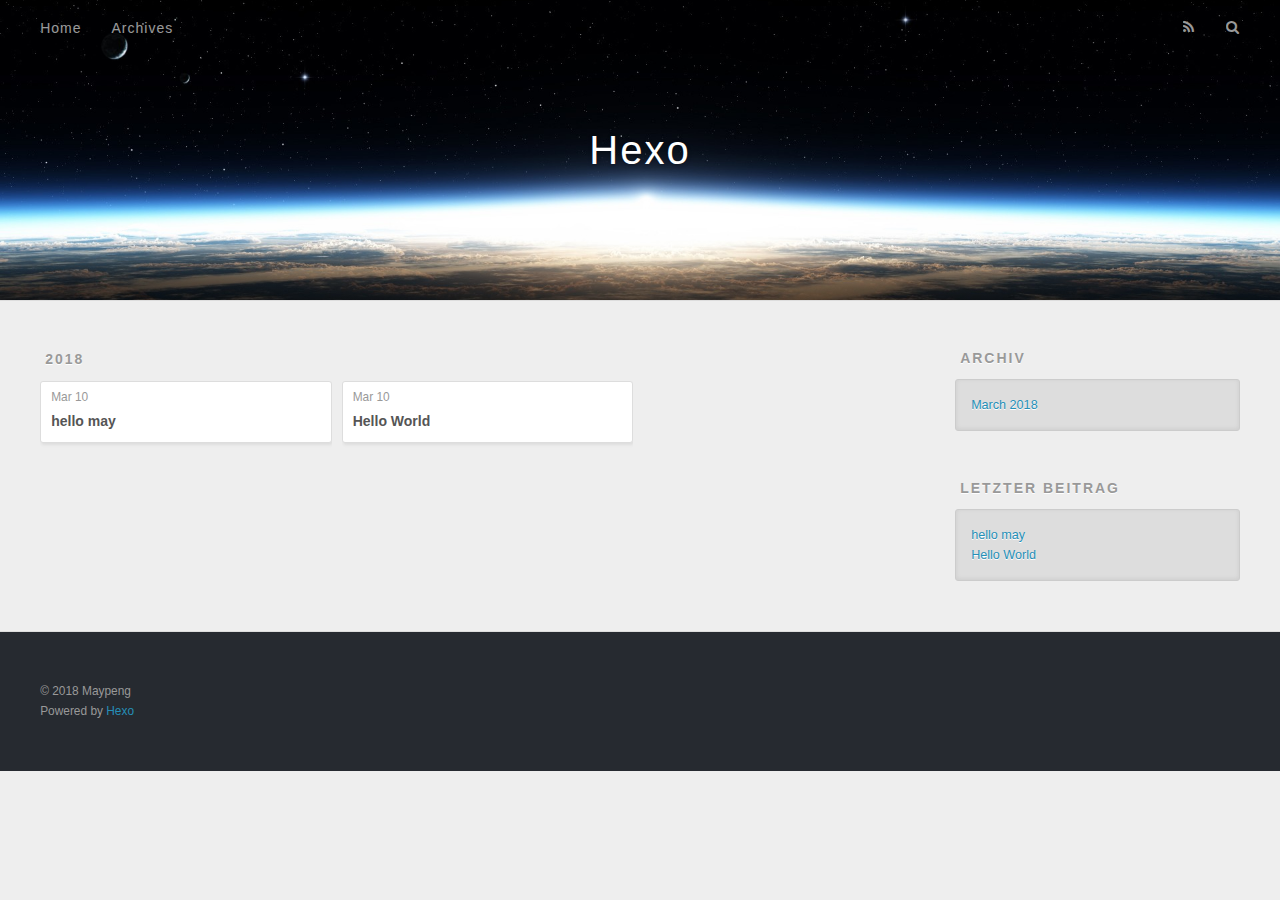
==== archives/index.html @ 852294f4 "Site updated: 2018-03-10 16:11:54" ====
<!DOCTYPE html>
<html>
<head>
  <meta charset="utf-8">
  

  
  <title>Archiv | Hexo</title>
  <meta name="viewport" content="width=device-width, initial-scale=1, maximum-scale=1">
  <meta property="og:type" content="website">
<meta property="og:title" content="Hexo">
<meta property="og:url" content="http://yoursite.com/archives/index.html">
<meta property="og:site_name" content="Hexo">
<meta name="twitter:card" content="summary">
<meta name="twitter:title" content="Hexo">
  
    <link rel="alternate" href="/atom.xml" title="Hexo" type="application/atom+xml">
  
  
    <link rel="icon" href="/favicon.png">
  
  
    <link href="//fonts.googleapis.com/css?family=Source+Code+Pro" rel="stylesheet" type="text/css">
  
  <link rel="stylesheet" href="/css/style.css">
</head>

<body>
  <div id="container">
    <div id="wrap">
      <header id="header">
  <div id="banner"></div>
  <div id="header-outer" class="outer">
    <div id="header-title" class="inner">
      <h1 id="logo-wrap">
        <a href="/" id="logo">Hexo</a>
      </h1>
      
    </div>
    <div id="header-inner" class="inner">
      <nav id="main-nav">
        <a id="main-nav-toggle" class="nav-icon"></a>
        
          <a class="main-nav-link" href="/">Home</a>
        
          <a class="main-nav-link" href="/archives">Archives</a>
        
      </nav>
      <nav id="sub-nav">
        
          <a id="nav-rss-link" class="nav-icon" href="/atom.xml" title="RSS Feed"></a>
        
        <a id="nav-search-btn" class="nav-icon" title="Suche"></a>
      </nav>
      <div id="search-form-wrap">
        <form action="//google.com/search" method="get" accept-charset="UTF-8" class="search-form"><input type="search" name="q" class="search-form-input" placeholder="Search"><button type="submit" class="search-form-submit">&#xF002;</button><input type="hidden" name="sitesearch" value="http://yoursite.com"></form>
      </div>
    </div>
  </div>
</header>
      <div class="outer">
        <section id="main">
  
  
    
    
      
      
      <section class="archives-wrap">
        <div class="archive-year-wrap">
          <a href="/archives/2018" class="archive-year">2018</a>
        </div>
        <div class="archives">
    
    <article class="archive-article archive-type-post">
  <div class="archive-article-inner">
    <header class="archive-article-header">
      <a href="/2018/03/10/hello-may/" class="archive-article-date">
  <time datetime="2018-03-10T08:10:50.000Z" itemprop="datePublished">Mar 10</time>
</a>
      
  
    <h1 itemprop="name">
      <a class="archive-article-title" href="/2018/03/10/hello-may/">hello may</a>
    </h1>
  

    </header>
  </div>
</article>
  
    
    
    <article class="archive-article archive-type-post">
  <div class="archive-article-inner">
    <header class="archive-article-header">
      <a href="/2018/03/10/hello-world/" class="archive-article-date">
  <time datetime="2018-03-10T08:01:34.342Z" itemprop="datePublished">Mar 10</time>
</a>
      
  
    <h1 itemprop="name">
      <a class="archive-article-title" href="/2018/03/10/hello-world/">Hello World</a>
    </h1>
  

    </header>
  </div>
</article>
  
  
    </div></section>
  


</section>
        
          <aside id="sidebar">
  
    

  
    

  
    
  
    
  <div class="widget-wrap">
    <h3 class="widget-title">Archiv</h3>
    <div class="widget">
      <ul class="archive-list"><li class="archive-list-item"><a class="archive-list-link" href="/archives/2018/03/">March 2018</a></li></ul>
    </div>
  </div>


  
    
  <div class="widget-wrap">
    <h3 class="widget-title">letzter Beitrag</h3>
    <div class="widget">
      <ul>
        
          <li>
            <a href="/2018/03/10/hello-may/">hello may</a>
          </li>
        
          <li>
            <a href="/2018/03/10/hello-world/">Hello World</a>
          </li>
        
      </ul>
    </div>
  </div>

  
</aside>
        
      </div>
      <footer id="footer">
  
  <div class="outer">
    <div id="footer-info" class="inner">
      &copy; 2018 Maypeng<br>
      Powered by <a href="http://hexo.io/" target="_blank">Hexo</a>
    </div>
  </div>
</footer>
    </div>
    <nav id="mobile-nav">
  
    <a href="/" class="mobile-nav-link">Home</a>
  
    <a href="/archives" class="mobile-nav-link">Archives</a>
  
</nav>
    

<script src="//ajax.googleapis.com/ajax/libs/jquery/2.0.3/jquery.min.js"></script>


  <link rel="stylesheet" href="/fancybox/jquery.fancybox.css">
  <script src="/fancybox/jquery.fancybox.pack.js"></script>


<script src="/js/script.js"></script>



  </div>
</body>
</html>
---- css/style.css ----
body {
  width: 100%;
}
body:before,
body:after {
  content: "";
  display: table;
}
body:after {
  clear: both;
}
html,
body,
div,
span,
applet,
object,
iframe,
h1,
h2,
h3,
h4,
h5,
h6,
p,
blockquote,
pre,
a,
abbr,
acronym,
address,
big,
cite,
code,
del,
dfn,
em,
img,
ins,
kbd,
q,
s,
samp,
small,
strike,
strong,
sub,
sup,
tt,
var,
dl,
dt,
dd,
ol,
ul,
li,
fieldset,
form,
label,
legend,
table,
caption,
tbody,
tfoot,
thead,
tr,
th,
td {
  margin: 0;
  padding: 0;
  border: 0;
  outline: 0;
  font-weight: inherit;
  font-style: inherit;
  font-family: inherit;
  font-size: 100%;
  vertical-align: baseline;
}
body {
  line-height: 1;
  color: #000;
  background: #fff;
}
ol,
ul {
  list-style: none;
}
table {
  border-collapse: separate;
  border-spacing: 0;
  vertical-align: middle;
}
caption,
th,
td {
  text-align: left;
  font-weight: normal;
  vertical-align: middle;
}
a img {
  border: none;
}
input,
button {
  margin: 0;
  padding: 0;
}
input::-moz-focus-inner,
button::-moz-focus-inner {
  border: 0;
  padding: 0;
}
@font-face {
  font-family: FontAwesome;
  font-style: normal;
  font-weight: normal;
  src: url("fonts/fontawesome-webfont.eot?v=#4.0.3");
  src: url("fonts/fontawesome-webfont.eot?#iefix&v=#4.0.3") format("embedded-opentype"), url("fonts/fontawesome-webfont.woff?v=#4.0.3") format("woff"), url("fonts/fontawesome-webfont.ttf?v=#4.0.3") format("truetype"), url("fonts/fontawesome-webfont.svg#fontawesomeregular?v=#4.0.3") format("svg");
}
html,
body,
#container {
  height: 100%;
}
body {
  background: #eee;
  font: 14px -apple-system, BlinkMacSystemFont, "Segoe UI", "Roboto", "Oxygen", "Ubuntu", "Cantarell", "Fira Sans", "Droid Sans", "Helvetica Neue", sans-serif;
  -webkit-text-size-adjust: 100%;
}
.outer {
  max-width: 1220px;
  margin: 0 auto;
  padding: 0 20px;
}
.outer:before,
.outer:after {
  content: "";
  display: table;
}
.outer:after {
  clear: both;
}
.inner {
  display: inline;
  float: left;
  width: 98.33333333333333%;
  margin: 0 0.833333333333333%;
}
.left,
.alignleft {
  float: left;
}
.right,
.alignright {
  float: right;
}
.clear {
  clear: both;
}
#container {
  position: relative;
}
.mobile-nav-on {
  overflow: hidden;
}
#wrap {
  height: 100%;
  width: 100%;
  position: absolute;
  top: 0;
  left: 0;
  -webkit-transition: 0.2s ease-out;
  -moz-transition: 0.2s ease-out;
  -ms-transition: 0.2s ease-out;
  transition: 0.2s ease-out;
  z-index: 1;
  background: #eee;
}
.mobile-nav-on #wrap {
  left: 280px;
}
@media screen and (min-width: 768px) {
  #main {
    display: inline;
    float: left;
    width: 73.33333333333333%;
    margin: 0 0.833333333333333%;
  }
}
.article-date,
.article-category-link,
.archive-year,
.widget-title {
  text-decoration: none;
  text-transform: uppercase;
  letter-spacing: 2px;
  color: #999;
  margin-bottom: 1em;
  margin-left: 5px;
  line-height: 1em;
  text-shadow: 0 1px #fff;
  font-weight: bold;
}
.article-inner,
.archive-article-inner {
  background: #fff;
  -webkit-box-shadow: 1px 2px 3px #ddd;
  box-shadow: 1px 2px 3px #ddd;
  border: 1px solid #ddd;
  border-radius: 3px;
}
.article-entry h1,
.widget h1 {
  font-size: 2em;
}
.article-entry h2,
.widget h2 {
  font-size: 1.5em;
}
.article-entry h3,
.widget h3 {
  font-size: 1.3em;
}
.article-entry h4,
.widget h4 {
  font-size: 1.2em;
}
.article-entry h5,
.widget h5 {
  font-size: 1em;
}
.article-entry h6,
.widget h6 {
  font-size: 1em;
  color: #999;
}
.article-entry hr,
.widget hr {
  border: 1px dashed #ddd;
}
.article-entry strong,
.widget strong {
  font-weight: bold;
}
.article-entry em,
.widget em,
.article-entry cite,
.widget cite {
  font-style: italic;
}
.article-entry sup,
.widget sup,
.article-entry sub,
.widget sub {
  font-size: 0.75em;
  line-height: 0;
  position: relative;
  vertical-align: baseline;
}
.article-entry sup,
.widget sup {
  top: -0.5em;
}
.article-entry sub,
.widget sub {
  bottom: -0.2em;
}
.article-entry small,
.widget small {
  font-size: 0.85em;
}
.article-entry acronym,
.widget acronym,
.article-entry abbr,
.widget abbr {
  border-bottom: 1px dotted;
}
.article-entry ul,
.widget ul,
.article-entry ol,
.widget ol,
.article-entry dl,
.widget dl {
  margin: 0 20px;
  line-height: 1.6em;
}
.article-entry ul ul,
.widget ul ul,
.article-entry ol ul,
.widget ol ul,
.article-entry ul ol,
.widget ul ol,
.article-entry ol ol,
.widget ol ol {
  margin-top: 0;
  margin-bottom: 0;
}
.article-entry ul,
.widget ul {
  list-style: disc;
}
.article-entry ol,
.widget ol {
  list-style: decimal;
}
.article-entry dt,
.widget dt {
  font-weight: bold;
}
#header {
  height: 300px;
  position: relative;
  border-bottom: 1px solid #ddd;
}
#header:before,
#header:after {
  content: "";
  position: absolute;
  left: 0;
  right: 0;
  height: 40px;
}
#header:before {
  top: 0;
  background: -webkit-linear-gradient(rgba(0,0,0,0.2), transparent);
  background: -moz-linear-gradient(rgba(0,0,0,0.2), transparent);
  background: -ms-linear-gradient(rgba(0,0,0,0.2), transparent);
  background: linear-gradient(rgba(0,0,0,0.2), transparent);
}
#header:after {
  bottom: 0;
  background: -webkit-linear-gradient(transparent, rgba(0,0,0,0.2));
  background: -moz-linear-gradient(transparent, rgba(0,0,0,0.2));
  background: -ms-linear-gradient(transparent, rgba(0,0,0,0.2));
  background: linear-gradient(transparent, rgba(0,0,0,0.2));
}
#header-outer {
  height: 100%;
  position: relative;
}
#header-inner {
  position: relative;
  overflow: hidden;
}
#banner {
  position: absolute;
  top: 0;
  left: 0;
  width: 100%;
  height: 100%;
  background: url("images/banner.jpg") center #000;
  -webkit-background-size: cover;
  -moz-background-size: cover;
  background-size: cover;
  z-index: -1;
}
#header-title {
  text-align: center;
  height: 40px;
  position: absolute;
  top: 50%;
  left: 0;
  margin-top: -20px;
}
#logo,
#subtitle {
  text-decoration: none;
  color: #fff;
  font-weight: 300;
  text-shadow: 0 1px 4px rgba(0,0,0,0.3);
}
#logo {
  font-size: 40px;
  line-height: 40px;
  letter-spacing: 2px;
}
#subtitle {
  font-size: 16px;
  line-height: 16px;
  letter-spacing: 1px;
}
#subtitle-wrap {
  margin-top: 16px;
}
#main-nav {
  float: left;
  margin-left: -15px;
}
.nav-icon,
.main-nav-link {
  float: left;
  color: #fff;
  opacity: 0.6;
  text-decoration: none;
  text-shadow: 0 1px rgba(0,0,0,0.2);
  -webkit-transition: opacity 0.2s;
  -moz-transition: opacity 0.2s;
  -ms-transition: opacity 0.2s;
  transition: opacity 0.2s;
  display: block;
  padding: 20px 15px;
}
.nav-icon:hover,
.main-nav-link:hover {
  opacity: 1;
}
.nav-icon {
  font-family: FontAwesome;
  text-align: center;
  font-size: 14px;
  width: 14px;
  height: 14px;
  padding: 20px 15px;
  position: relative;
  cursor: pointer;
}
.main-nav-link {
  font-weight: 300;
  letter-spacing: 1px;
}
@media screen and (max-width: 479px) {
  .main-nav-link {
    display: none;
  }
}
#main-nav-toggle {
  display: none;
}
#main-nav-toggle:before {
  content: "\f0c9";
}
@media screen and (max-width: 479px) {
  #main-nav-toggle {
    display: block;
  }
}
#sub-nav {
  float: right;
  margin-right: -15px;
}
#nav-rss-link:before {
  content: "\f09e";
}
#nav-search-btn:before {
  content: "\f002";
}
#search-form-wrap {
  position: absolute;
  top: 15px;
  width: 150px;
  height: 30px;
  right: -150px;
  opacity: 0;
  -webkit-transition: 0.2s ease-out;
  -moz-transition: 0.2s ease-out;
  -ms-transition: 0.2s ease-out;
  transition: 0.2s ease-out;
}
#search-form-wrap.on {
  opacity: 1;
  right: 0;
}
@media screen and (max-width: 479px) {
  #search-form-wrap {
    width: 100%;
    right: -100%;
  }
}
.search-form {
  position: absolute;
  top: 0;
  left: 0;
  right: 0;
  background: #fff;
  padding: 5px 15px;
  border-radius: 15px;
  -webkit-box-shadow: 0 0 10px rgba(0,0,0,0.3);
  box-shadow: 0 0 10px rgba(0,0,0,0.3);
}
.search-form-input {
  border: none;
  background: none;
  color: #555;
  width: 100%;
  font: 13px -apple-system, BlinkMacSystemFont, "Segoe UI", "Roboto", "Oxygen", "Ubuntu", "Cantarell", "Fira Sans", "Droid Sans", "Helvetica Neue", sans-serif;
  outline: none;
}
.search-form-input::-webkit-search-results-decoration,
.search-form-input::-webkit-search-cancel-button {
  -webkit-appearance: none;
}
.search-form-submit {
  position: absolute;
  top: 50%;
  right: 10px;
  margin-top: -7px;
  font: 13px FontAwesome;
  border: none;
  background: none;
  color: #bbb;
  cursor: pointer;
}
.search-form-submit:hover,
.search-form-submit:focus {
  color: #777;
}
.article {
  margin: 50px 0;
}
.article-inner {
  overflow: hidden;
}
.article-meta:before,
.article-meta:after {
  content: "";
  display: table;
}
.article-meta:after {
  clear: both;
}
.article-date {
  float: left;
}
.article-category {
  float: left;
  line-height: 1em;
  color: #ccc;
  text-shadow: 0 1px #fff;
  margin-left: 8px;
}
.article-category:before {
  content: "\2022";
}
.article-category-link {
  margin: 0 12px 1em;
}
.article-header {
  padding: 20px 20px 0;
}
.article-title {
  text-decoration: none;
  font-size: 2em;
  font-weight: bold;
  color: #555;
  line-height: 1.1em;
  -webkit-transition: color 0.2s;
  -moz-transition: color 0.2s;
  -ms-transition: color 0.2s;
  transition: color 0.2s;
}
a.article-title:hover {
  color: #258fb8;
}
.article-entry {
  color: #555;
  padding: 0 20px;
}
.article-entry:before,
.article-entry:after {
  content: "";
  display: table;
}
.article-entry:after {
  clear: both;
}
.article-entry p,
.article-entry table {
  line-height: 1.6em;
  margin: 1.6em 0;
}
.article-entry h1,
.article-entry h2,
.article-entry h3,
.article-entry h4,
.article-entry h5,
.article-entry h6 {
  font-weight: bold;
}
.article-entry h1,
.article-entry h2,
.article-entry h3,
.article-entry h4,
.article-entry h5,
.article-entry h6 {
  line-height: 1.1em;
  margin: 1.1em 0;
}
.article-entry a {
  color: #258fb8;
  text-decoration: none;
}
.article-entry a:hover {
  text-decoration: underline;
}
.article-entry ul,
.article-entry ol,
.article-entry dl {
  margin-top: 1.6em;
  margin-bottom: 1.6em;
}
.article-entry img,
.article-entry video {
  max-width: 100%;
  height: auto;
  display: block;
  margin: auto;
}
.article-entry iframe {
  border: none;
}
.article-entry table {
  width: 100%;
  border-collapse: collapse;
  border-spacing: 0;
}
.article-entry th {
  font-weight: bold;
  border-bottom: 3px solid #ddd;
  padding-bottom: 0.5em;
}
.article-entry td {
  border-bottom: 1px solid #ddd;
  padding: 10px 0;
}
.article-entry blockquote {
  font-family: Georgia, "Times New Roman", serif;
  font-size: 1.4em;
  margin: 1.6em 20px;
  text-align: center;
}
.article-entry blockquote footer {
  font-size: 14px;
  margin: 1.6em 0;
  font-family: -apple-system, BlinkMacSystemFont, "Segoe UI", "Roboto", "Oxygen", "Ubuntu", "Cantarell", "Fira Sans", "Droid Sans", "Helvetica Neue", sans-serif;
}
.article-entry blockquote footer cite:before {
  content: "—";
  padding: 0 0.5em;
}
.article-entry .pullquote {
  text-align: left;
  width: 45%;
  margin: 0;
}
.article-entry .pullquote.left {
  margin-left: 0.5em;
  margin-right: 1em;
}
.article-entry .pullquote.right {
  margin-right: 0.5em;
  margin-left: 1em;
}
.article-entry .caption {
  color: #999;
  display: block;
  font-size: 0.9em;
  margin-top: 0.5em;
  position: relative;
  text-align: center;
}
.article-entry .video-container {
  position: relative;
  padding-top: 56.25%;
  height: 0;
  overflow: hidden;
}
.article-entry .video-container iframe,
.article-entry .video-container object,
.article-entry .video-container embed {
  position: absolute;
  top: 0;
  left: 0;
  width: 100%;
  height: 100%;
  margin-top: 0;
}
.article-more-link a {
  display: inline-block;
  line-height: 1em;
  padding: 6px 15px;
  border-radius: 15px;
  background: #eee;
  color: #999;
  text-shadow: 0 1px #fff;
  text-decoration: none;
}
.article-more-link a:hover {
  background: #258fb8;
  color: #fff;
  text-decoration: none;
  text-shadow: 0 1px #1e7293;
}
.article-footer {
  font-size: 0.85em;
  line-height: 1.6em;
  border-top: 1px solid #ddd;
  padding-top: 1.6em;
  margin: 0 20px 20px;
}
.article-footer:before,
.article-footer:after {
  content: "";
  display: table;
}
.article-footer:after {
  clear: both;
}
.article-footer a {
  color: #999;
  text-decoration: none;
}
.article-footer a:hover {
  color: #555;
}
.article-tag-list-item {
  float: left;
  margin-right: 10px;
}
.article-tag-list-link:before {
  content: "#";
}
.article-comment-link {
  float: right;
}
.article-comment-link:before {
  content: "\f075";
  font-family: FontAwesome;
  padding-right: 8px;
}
.article-share-link {
  cursor: pointer;
  float: right;
  margin-left: 20px;
}
.article-share-link:before {
  content: "\f064";
  font-family: FontAwesome;
  padding-right: 6px;
}
#article-nav {
  position: relative;
}
#article-nav:before,
#article-nav:after {
  content: "";
  display: table;
}
#article-nav:after {
  clear: both;
}
@media screen and (min-width: 768px) {
  #article-nav {
    margin: 50px 0;
  }
  #article-nav:before {
    width: 8px;
    height: 8px;
    position: absolute;
    top: 50%;
    left: 50%;
    margin-top: -4px;
    margin-left: -4px;
    content: "";
    border-radius: 50%;
    background: #ddd;
    -webkit-box-shadow: 0 1px 2px #fff;
    box-shadow: 0 1px 2px #fff;
  }
}
.article-nav-link-wrap {
  text-decoration: none;
  text-shadow: 0 1px #fff;
  color: #999;
  -webkit-box-sizing: border-box;
  -moz-box-sizing: border-box;
  box-sizing: border-box;
  margin-top: 50px;
  text-align: center;
  display: block;
}
.article-nav-link-wrap:hover {
  color: #555;
}
@media screen and (min-width: 768px) {
  .article-nav-link-wrap {
    width: 50%;
    margin-top: 0;
  }
}
@media screen and (min-width: 768px) {
  #article-nav-newer {
    float: left;
    text-align: right;
    padding-right: 20px;
  }
}
@media screen and (min-width: 768px) {
  #article-nav-older {
    float: right;
    text-align: left;
    padding-left: 20px;
  }
}
.article-nav-caption {
  text-transform: uppercase;
  letter-spacing: 2px;
  color: #ddd;
  line-height: 1em;
  font-weight: bold;
}
#article-nav-newer .article-nav-caption {
  margin-right: -2px;
}
.article-nav-title {
  font-size: 0.85em;
  line-height: 1.6em;
  margin-top: 0.5em;
}
.article-share-box {
  position: absolute;
  display: none;
  background: #fff;
  -webkit-box-shadow: 1px 2px 10px rgba(0,0,0,0.2);
  box-shadow: 1px 2px 10px rgba(0,0,0,0.2);
  border-radius: 3px;
  margin-left: -145px;
  overflow: hidden;
  z-index: 1;
}
.article-share-box.on {
  display: block;
}
.article-share-input {
  width: 100%;
  background: none;
  -webkit-box-sizing: border-box;
  -moz-box-sizing: border-box;
  box-sizing: border-box;
  font: 14px -apple-system, BlinkMacSystemFont, "Segoe UI", "Roboto", "Oxygen", "Ubuntu", "Cantarell", "Fira Sans", "Droid Sans", "Helvetica Neue", sans-serif;
  padding: 0 15px;
  color: #555;
  outline: none;
  border: 1px solid #ddd;
  border-radius: 3px 3px 0 0;
  height: 36px;
  line-height: 36px;
}
.article-share-links {
  background: #eee;
}
.article-share-links:before,
.article-share-links:after {
  content: "";
  display: table;
}
.article-share-links:after {
  clear: both;
}
.article-share-twitter,
.article-share-facebook,
.article-share-pinterest,
.article-share-google {
  width: 50px;
  height: 36px;
  display: block;
  float: left;
  position: relative;
  color: #999;
  text-shadow: 0 1px #fff;
}
.article-share-twitter:before,
.article-share-facebook:before,
.article-share-pinterest:before,
.article-share-google:before {
  font-size: 20px;
  font-family: FontAwesome;
  width: 20px;
  height: 20px;
  position: absolute;
  top: 50%;
  left: 50%;
  margin-top: -10px;
  margin-left: -10px;
  text-align: center;
}
.article-share-twitter:hover,
.article-share-facebook:hover,
.article-share-pinterest:hover,
.article-share-google:hover {
  color: #fff;
}
.article-share-twitter:before {
  content: "\f099";
}
.article-share-twitter:hover {
  background: #00aced;
  text-shadow: 0 1px #008abe;
}
.article-share-facebook:before {
  content: "\f09a";
}
.article-share-facebook:hover {
  background: #3b5998;
  text-shadow: 0 1px #2f477a;
}
.article-share-pinterest:before {
  content: "\f0d2";
}
.article-share-pinterest:hover {
  background: #cb2027;
  text-shadow: 0 1px #a21a1f;
}
.article-share-google:before {
  content: "\f0d5";
}
.article-share-google:hover {
  background: #dd4b39;
  text-shadow: 0 1px #be3221;
}
.article-gallery {
  background: #000;
  position: relative;
}
.article-gallery-photos {
  position: relative;
  overflow: hidden;
}
.article-gallery-img {
  display: none;
  max-width: 100%;
}
.article-gallery-img:first-child {
  display: block;
}
.article-gallery-img.loaded {
  position: absolute;
  display: block;
}
.article-gallery-img img {
  display: block;
  max-width: 100%;
  margin: 0 auto;
}
#comments {
  background: #fff;
  -webkit-box-shadow: 1px 2px 3px #ddd;
  box-shadow: 1px 2px 3px #ddd;
  padding: 20px;
  border: 1px solid #ddd;
  border-radius: 3px;
  margin: 50px 0;
}
#comments a {
  color: #258fb8;
}
.archives-wrap {
  margin: 50px 0;
}
.archives:before,
.archives:after {
  content: "";
  display: table;
}
.archives:after {
  clear: both;
}
.archive-year-wrap {
  margin-bottom: 1em;
}
.archives {
  -webkit-column-gap: 10px;
  -moz-column-gap: 10px;
  column-gap: 10px;
}
@media screen and (min-width: 480px) and (max-width: 767px) {
  .archives {
    -webkit-column-count: 2;
    -moz-column-count: 2;
    column-count: 2;
  }
}
@media screen and (min-width: 768px) {
  .archives {
    -webkit-column-count: 3;
    -moz-column-count: 3;
    column-count: 3;
  }
}
.archive-article {
  -webkit-column-break-inside: avoid;
  page-break-inside: avoid;
  overflow: hidden;
  break-inside: avoid-column;
}
.archive-article-inner {
  padding: 10px;
  margin-bottom: 15px;
}
.archive-article-title {
  text-decoration: none;
  font-weight: bold;
  color: #555;
  -webkit-transition: color 0.2s;
  -moz-transition: color 0.2s;
  -ms-transition: color 0.2s;
  transition: color 0.2s;
  line-height: 1.6em;
}
.archive-article-title:hover {
  color: #258fb8;
}
.archive-article-footer {
  margin-top: 1em;
}
.archive-article-date {
  color: #999;
  text-decoration: none;
  font-size: 0.85em;
  line-height: 1em;
  margin-bottom: 0.5em;
  display: block;
}
#page-nav {
  margin: 50px auto;
  background: #fff;
  -webkit-box-shadow: 1px 2px 3px #ddd;
  box-shadow: 1px 2px 3px #ddd;
  border: 1px solid #ddd;
  border-radius: 3px;
  text-align: center;
  color: #999;
  overflow: hidden;
}
#page-nav:before,
#page-nav:after {
  content: "";
  display: table;
}
#page-nav:after {
  clear: both;
}
#page-nav a,
#page-nav span {
  padding: 10px 20px;
  line-height: 1;
  height: 2ex;
}
#page-nav a {
  color: #999;
  text-decoration: none;
}
#page-nav a:hover {
  background: #999;
  color: #fff;
}
#page-nav .prev {
  float: left;
}
#page-nav .next {
  float: right;
}
#page-nav .page-number {
  display: inline-block;
}
@media screen and (max-width: 479px) {
  #page-nav .page-number {
    display: none;
  }
}
#page-nav .current {
  color: #555;
  font-weight: bold;
}
#page-nav .space {
  color: #ddd;
}
#footer {
  background: #262a30;
  padding: 50px 0;
  border-top: 1px solid #ddd;
  color: #999;
}
#footer a {
  color: #258fb8;
  text-decoration: none;
}
#footer a:hover {
  text-decoration: underline;
}
#footer-info {
  line-height: 1.6em;
  font-size: 0.85em;
}
.article-entry pre,
.article-entry .highlight {
  background: #2d2d2d;
  margin: 0 -20px;
  padding: 15px 20px;
  border-style: solid;
  border-color: #ddd;
  border-width: 1px 0;
  overflow: auto;
  color: #ccc;
  line-height: 22.400000000000002px;
}
.article-entry .highlight .gutter pre,
.article-entry .gist .gist-file .gist-data .line-numbers {
  color: #666;
  font-size: 0.85em;
}
.article-entry pre,
.article-entry code {
  font-family: "Source Code Pro", Consolas, Monaco, Menlo, Consolas, monospace;
}
.article-entry code {
  background: #eee;
  text-shadow: 0 1px #fff;
  padding: 0 0.3em;
}
.article-entry pre code {
  background: none;
  text-shadow: none;
  padding: 0;
}
.article-entry .highlight pre {
  border: none;
  margin: 0;
  padding: 0;
}
.article-entry .highlight table {
  margin: 0;
  width: auto;
}
.article-entry .highlight td {
  border: none;
  padding: 0;
}
.article-entry .highlight figcaption {
  font-size: 0.85em;
  color: #999;
  line-height: 1em;
  margin-bottom: 1em;
}
.article-entry .highlight figcaption:before,
.article-entry .highlight figcaption:after {
  content: "";
  display: table;
}
.article-entry .highlight figcaption:after {
  clear: both;
}
.article-entry .highlight figcaption a {
  float: right;
}
.article-entry .highlight .gutter pre {
  text-align: right;
  padding-right: 20px;
}
.article-entry .highlight .line {
  height: 22.400000000000002px;
}
.article-entry .highlight .line.marked {
  background: #515151;
}
.article-entry .gist {
  margin: 0 -20px;
  border-style: solid;
  border-color: #ddd;
  border-width: 1px 0;
  background: #2d2d2d;
  padding: 15px 20px 15px 0;
}
.article-entry .gist .gist-file {
  border: none;
  font-family: "Source Code Pro", Consolas, Monaco, Menlo, Consolas, monospace;
  margin: 0;
}
.article-entry .gist .gist-file .gist-data {
  background: none;
  border: none;
}
.article-entry .gist .gist-file .gist-data .line-numbers {
  background: none;
  border: none;
  padding: 0 20px 0 0;
}
.article-entry .gist .gist-file .gist-data .line-data {
  padding: 0 !important;
}
.article-entry .gist .gist-file .highlight {
  margin: 0;
  padding: 0;
  border: none;
}
.article-entry .gist .gist-file .gist-meta {
  background: #2d2d2d;
  color: #999;
  font: 0.85em -apple-system, BlinkMacSystemFont, "Segoe UI", "Roboto", "Oxygen", "Ubuntu", "Cantarell", "Fira Sans", "Droid Sans", "Helvetica Neue", sans-serif;
  text-shadow: 0 0;
  padding: 0;
  margin-top: 1em;
  margin-left: 20px;
}
.article-entry .gist .gist-file .gist-meta a {
  color: #258fb8;
  font-weight: normal;
}
.article-entry .gist .gist-file .gist-meta a:hover {
  text-decoration: underline;
}
pre .comment,
pre .title {
  color: #999;
}
pre .variable,
pre .attribute,
pre .tag,
pre .regexp,
pre .ruby .constant,
pre .xml .tag .title,
pre .xml .pi,
pre .xml .doctype,
pre .html .doctype,
pre .css .id,
pre .css .class,
pre .css .pseudo {
  color: #f2777a;
}
pre .number,
pre .preprocessor,
pre .built_in,
pre .literal,
pre .params,
pre .constant {
  color: #f99157;
}
pre .class,
pre .ruby .class .title,
pre .css .rules .attribute {
  color: #9c9;
}
pre .string,
pre .value,
pre .inheritance,
pre .header,
pre .ruby .symbol,
pre .xml .cdata {
  color: #9c9;
}
pre .css .hexcolor {
  color: #6cc;
}
pre .function,
pre .python .decorator,
pre .python .title,
pre .ruby .function .title,
pre .ruby .title .keyword,
pre .perl .sub,
pre .javascript .title,
pre .coffeescript .title {
  color: #69c;
}
pre .keyword,
pre .javascript .function {
  color: #c9c;
}
@media screen and (max-width: 479px) {
  #mobile-nav {
    position: absolute;
    top: 0;
    left: 0;
    width: 280px;
    height: 100%;
    background: #191919;
    border-right: 1px solid #fff;
  }
}
@media screen and (max-width: 479px) {
  .mobile-nav-link {
    display: block;
    color: #999;
    text-decoration: none;
    padding: 15px 20px;
    font-weight: bold;
  }
  .mobile-nav-link:hover {
    color: #fff;
  }
}
@media screen and (min-width: 768px) {
  #sidebar {
    display: inline;
    float: left;
    width: 23.333333333333332%;
    margin: 0 0.833333333333333%;
  }
}
.widget-wrap {
  margin: 50px 0;
}
.widget {
  color: #777;
  text-shadow: 0 1px #fff;
  background: #ddd;
  -webkit-box-shadow: 0 -1px 4px #ccc inset;
  box-shadow: 0 -1px 4px #ccc inset;
  border: 1px solid #ccc;
  padding: 15px;
  border-radius: 3px;
}
.widget a {
  color: #258fb8;
  text-decoration: none;
}
.widget a:hover {
  text-decoration: underline;
}
.widget ul ul,
.widget ol ul,
.widget dl ul,
.widget ul ol,
.widget ol ol,
.widget dl ol,
.widget ul dl,
.widget ol dl,
.widget dl dl {
  margin-left: 15px;
  list-style: disc;
}
.widget {
  line-height: 1.6em;
  word-wrap: break-word;
  font-size: 0.9em;
}
.widget ul,
.widget ol {
  list-style: none;
  margin: 0;
}
.widget ul ul,
.widget ol ul,
.widget ul ol,
.widget ol ol {
  margin: 0 20px;
}
.widget ul ul,
.widget ol ul {
  list-style: disc;
}
.widget ul ol,
.widget ol ol {
  list-style: decimal;
}
.category-list-count,
.tag-list-count,
.archive-list-count {
  padding-left: 5px;
  color: #999;
  font-size: 0.85em;
}
.category-list-count:before,
.tag-list-count:before,
.archive-list-count:before {
  content: "(";
}
.category-list-count:after,
.tag-list-count:after,
.archive-list-count:after {
  content: ")";
}
.tagcloud a {
  margin-right: 5px;
  display: inline-block;
}
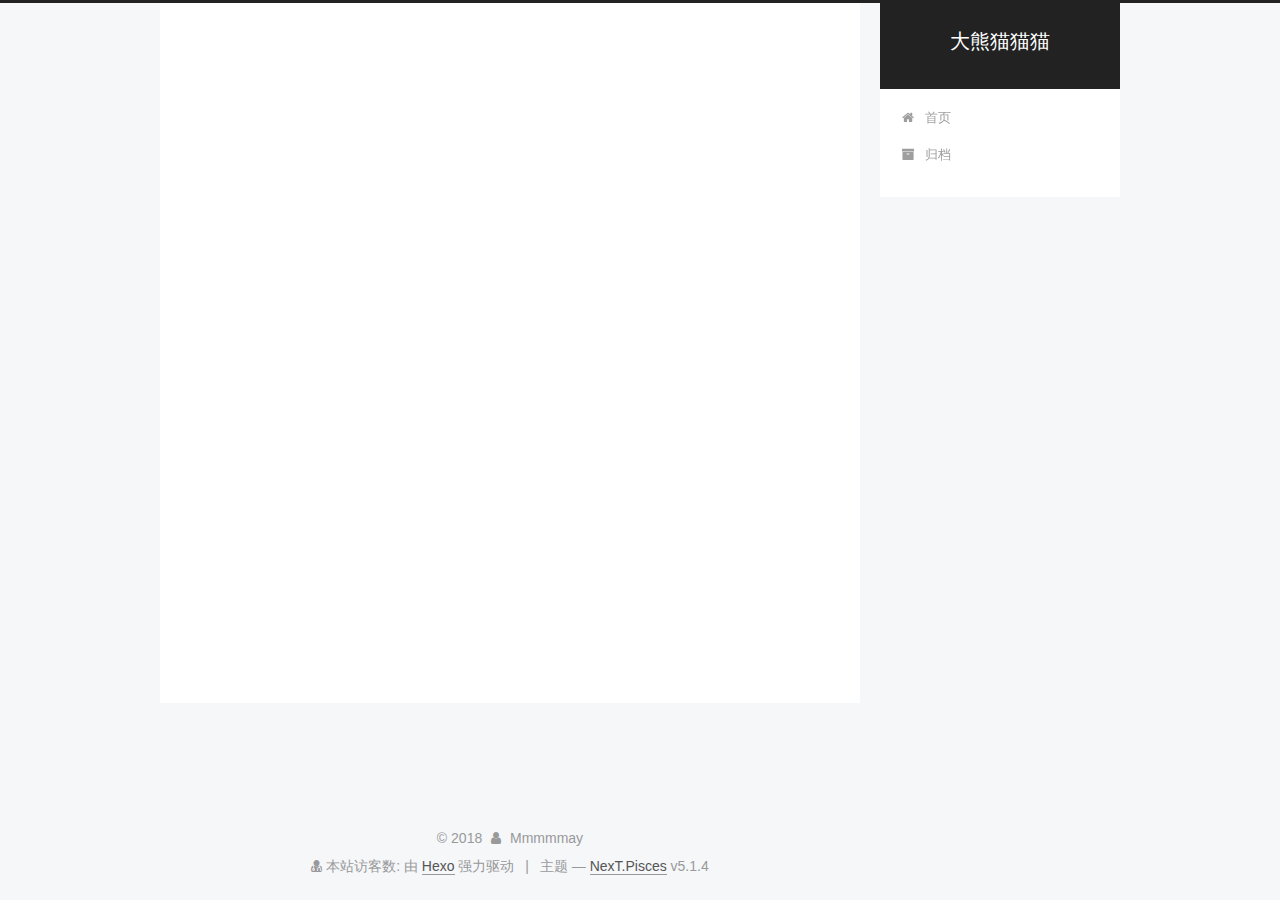
==== commit 07e9581d: "Site updated: 2018-03-10 17:50:45" ====
--- a/archives/index.html
+++ b/archives/index.html
@@ -1,192 +1,604 @@
 <!DOCTYPE html>
-<html>
+
+
+
+  
+
+
+<html class="theme-next pisces use-motion" lang="zh-Hans">
 <head>
-  <meta charset="utf-8">
-  
-
-  
-  <title>Archiv | Hexo</title>
-  <meta name="viewport" content="width=device-width, initial-scale=1, maximum-scale=1">
-  <meta property="og:type" content="website">
-<meta property="og:title" content="Hexo">
+  <meta charset="UTF-8"/>
+<meta http-equiv="X-UA-Compatible" content="IE=edge" />
+<meta name="viewport" content="width=device-width, initial-scale=1, maximum-scale=1"/>
+<meta name="theme-color" content="#222">
+
+
+
+
+
+
+
+
+
+<meta http-equiv="Cache-Control" content="no-transform" />
+<meta http-equiv="Cache-Control" content="no-siteapp" />
+
+
+
+
+
+
+
+
+
+
+
+
+
+
+
+
+  
+  
+  <link href="/lib/fancybox/source/jquery.fancybox.css?v=2.1.5" rel="stylesheet" type="text/css" />
+
+
+
+
+
+
+
+<link href="/lib/font-awesome/css/font-awesome.min.css?v=4.6.2" rel="stylesheet" type="text/css" />
+
+<link href="/css/main.css?v=5.1.4" rel="stylesheet" type="text/css" />
+
+
+  <link rel="apple-touch-icon" sizes="180x180" href="/images/apple-touch-icon-next.png?v=5.1.4">
+
+
+  <link rel="icon" type="image/png" sizes="32x32" href="/images/favicon-32x32-next.png?v=5.1.4">
+
+
+  <link rel="icon" type="image/png" sizes="16x16" href="/images/favicon-16x16-next.png?v=5.1.4">
+
+
+  <link rel="mask-icon" href="/images/logo.svg?v=5.1.4" color="#222">
+
+
+
+
+
+  <meta name="keywords" content="Hexo, NexT" />
+
+
+
+
+
+
+
+
+
+
+<meta property="og:type" content="website">
+<meta property="og:title" content="大熊猫猫猫">
 <meta property="og:url" content="http://yoursite.com/archives/index.html">
-<meta property="og:site_name" content="Hexo">
+<meta property="og:site_name" content="大熊猫猫猫">
+<meta property="og:locale" content="zh-Hans">
 <meta name="twitter:card" content="summary">
-<meta name="twitter:title" content="Hexo">
-  
-    <link rel="alternate" href="/atom.xml" title="Hexo" type="application/atom+xml">
-  
-  
-    <link rel="icon" href="/favicon.png">
-  
-  
-    <link href="//fonts.googleapis.com/css?family=Source+Code+Pro" rel="stylesheet" type="text/css">
-  
-  <link rel="stylesheet" href="/css/style.css">
+<meta name="twitter:title" content="大熊猫猫猫">
+
+
+
+<script type="text/javascript" id="hexo.configurations">
+  var NexT = window.NexT || {};
+  var CONFIG = {
+    root: '/',
+    scheme: 'Pisces',
+    version: '5.1.4',
+    sidebar: {"position":"right","display":"post","offset":12,"b2t":false,"scrollpercent":false,"onmobile":false},
+    fancybox: true,
+    tabs: true,
+    motion: {"enable":true,"async":false,"transition":{"post_block":"fadeIn","post_header":"slideDownIn","post_body":"slideDownIn","coll_header":"slideLeftIn","sidebar":"slideUpIn"}},
+    duoshuo: {
+      userId: '0',
+      author: '博主'
+    },
+    algolia: {
+      applicationID: '',
+      apiKey: '',
+      indexName: '',
+      hits: {"per_page":10},
+      labels: {"input_placeholder":"Search for Posts","hits_empty":"We didn't find any results for the search: ${query}","hits_stats":"${hits} results found in ${time} ms"}
+    }
+  };
+</script>
+
+
+
+  <link rel="canonical" href="http://yoursite.com/archives/"/>
+
+
+
+
+
+  <title>may | 大熊猫猫猫</title>
+  
+
+
+
+
+
+
+
+
 </head>
 
-<body>
-  <div id="container">
-    <div id="wrap">
-      <header id="header">
-  <div id="banner"></div>
-  <div id="header-outer" class="outer">
-    <div id="header-title" class="inner">
-      <h1 id="logo-wrap">
-        <a href="/" id="logo">Hexo</a>
-      </h1>
-      
+<body itemscope itemtype="http://schema.org/WebPage" lang="zh-Hans">
+
+  
+  
+    
+  
+
+  <div class="container sidebar-position-right page-archive">
+    <div class="headband"></div>
+
+    <header id="header" class="header" itemscope itemtype="http://schema.org/WPHeader">
+      <div class="header-inner"><div class="site-brand-wrapper">
+  <div class="site-meta ">
+    
+
+    <div class="custom-logo-site-title">
+      <a href="/"  class="brand" rel="start">
+        <span class="logo-line-before"><i></i></span>
+        <span class="site-title">大熊猫猫猫</span>
+        <span class="logo-line-after"><i></i></span>
+      </a>
     </div>
-    <div id="header-inner" class="inner">
-      <nav id="main-nav">
-        <a id="main-nav-toggle" class="nav-icon"></a>
-        
-          <a class="main-nav-link" href="/">Home</a>
-        
-          <a class="main-nav-link" href="/archives">Archives</a>
-        
-      </nav>
-      <nav id="sub-nav">
-        
-          <a id="nav-rss-link" class="nav-icon" href="/atom.xml" title="RSS Feed"></a>
-        
-        <a id="nav-search-btn" class="nav-icon" title="Suche"></a>
-      </nav>
-      <div id="search-form-wrap">
-        <form action="//google.com/search" method="get" accept-charset="UTF-8" class="search-form"><input type="search" name="q" class="search-form-input" placeholder="Search"><button type="submit" class="search-form-submit">&#xF002;</button><input type="hidden" name="sitesearch" value="http://yoursite.com"></form>
+      
+        <p class="site-subtitle"></p>
+      
+  </div>
+
+  <div class="site-nav-toggle">
+    <button>
+      <span class="btn-bar"></span>
+      <span class="btn-bar"></span>
+      <span class="btn-bar"></span>
+    </button>
+  </div>
+</div>
+
+<nav class="site-nav">
+  
+
+  
+    <ul id="menu" class="menu">
+      
+        
+        <li class="menu-item menu-item-home">
+          <a href="/" rel="section">
+            
+              <i class="menu-item-icon fa fa-fw fa-home"></i> <br />
+            
+            首页
+          </a>
+        </li>
+      
+        
+        <li class="menu-item menu-item-archives">
+          <a href="/archives/" rel="section">
+            
+              <i class="menu-item-icon fa fa-fw fa-archive"></i> <br />
+            
+            归档
+          </a>
+        </li>
+      
+
+      
+    </ul>
+  
+
+  
+</nav>
+
+
+
+ </div>
+    </header>
+
+    <main id="main" class="main">
+      <div class="main-inner">
+        <div class="content-wrap">
+          <div id="content" class="content">
+            
+
+  
+  
+  
+  <div class="post-block archive">
+    <div id="posts" class="posts-collapse">
+      <span class="archive-move-on"></span>
+
+      <span class="archive-page-counter">
+        
+        
+        
+          
+        
+        嗯..! 目前共计 2 篇日志。 继续努力。
+      </span>
+
+      
+
+        
+        
+        
+
+        
+          
+          <div class="collection-title">
+            <h1 class="archive-year" id="archive-year-2018">2018</h1>
+          </div>
+        
+        
+
+        
+
+  <article class="post post-type-normal" itemscope itemtype="http://schema.org/Article">
+    <header class="post-header">
+
+      <h2 class="post-title">
+        
+            <a class="post-title-link" href="/2018/03/10/hello-may/" itemprop="url">
+              
+                <span itemprop="name">hello may</span>
+              
+            </a>
+        
+      </h2>
+
+      <div class="post-meta">
+        <time class="post-time" itemprop="dateCreated"
+              datetime="2018-03-10T16:10:50+08:00"
+              content="2018-03-10" >
+          03-10
+        </time>
       </div>
+
+    </header>
+  </article>
+
+
+
+      
+
+        
+        
+        
+
+        
+        
+
+        
+
+  <article class="post post-type-normal" itemscope itemtype="http://schema.org/Article">
+    <header class="post-header">
+
+      <h2 class="post-title">
+        
+            <a class="post-title-link" href="/2018/03/10/hello-world/" itemprop="url">
+              
+                <span itemprop="name">Hello World</span>
+              
+            </a>
+        
+      </h2>
+
+      <div class="post-meta">
+        <time class="post-time" itemprop="dateCreated"
+              datetime="2018-03-10T16:01:34+08:00"
+              content="2018-03-10" >
+          03-10
+        </time>
+      </div>
+
+    </header>
+  </article>
+
+
+
+      
+
     </div>
   </div>
-</header>
-      <div class="outer">
-        <section id="main">
-  
-  
-    
-    
-      
-      
-      <section class="archives-wrap">
-        <div class="archive-year-wrap">
-          <a href="/archives/2018" class="archive-year">2018</a>
+  
+  
+  
+
+  
+
+
+
+          </div>
+          
+
+
+          
+
         </div>
-        <div class="archives">
-    
-    <article class="archive-article archive-type-post">
-  <div class="archive-article-inner">
-    <header class="archive-article-header">
-      <a href="/2018/03/10/hello-may/" class="archive-article-date">
-  <time datetime="2018-03-10T08:10:50.000Z" itemprop="datePublished">Mar 10</time>
-</a>
-      
-  
-    <h1 itemprop="name">
-      <a class="archive-article-title" href="/2018/03/10/hello-may/">hello may</a>
-    </h1>
-  
-
-    </header>
-  </div>
-</article>
-  
-    
-    
-    <article class="archive-article archive-type-post">
-  <div class="archive-article-inner">
-    <header class="archive-article-header">
-      <a href="/2018/03/10/hello-world/" class="archive-article-date">
-  <time datetime="2018-03-10T08:01:34.342Z" itemprop="datePublished">Mar 10</time>
-</a>
-      
-  
-    <h1 itemprop="name">
-      <a class="archive-article-title" href="/2018/03/10/hello-world/">Hello World</a>
-    </h1>
-  
-
-    </header>
-  </div>
-</article>
-  
-  
-    </div></section>
-  
-
-
-</section>
-        
-          <aside id="sidebar">
-  
-    
-
-  
-    
-
-  
-    
-  
-    
-  <div class="widget-wrap">
-    <h3 class="widget-title">Archiv</h3>
-    <div class="widget">
-      <ul class="archive-list"><li class="archive-list-item"><a class="archive-list-link" href="/archives/2018/03/">March 2018</a></li></ul>
+        
+          
+  
+  <div class="sidebar-toggle">
+    <div class="sidebar-toggle-line-wrap">
+      <span class="sidebar-toggle-line sidebar-toggle-line-first"></span>
+      <span class="sidebar-toggle-line sidebar-toggle-line-middle"></span>
+      <span class="sidebar-toggle-line sidebar-toggle-line-last"></span>
     </div>
   </div>
 
-
-  
+  <aside id="sidebar" class="sidebar">
     
-  <div class="widget-wrap">
-    <h3 class="widget-title">letzter Beitrag</h3>
-    <div class="widget">
-      <ul>
-        
-          <li>
-            <a href="/2018/03/10/hello-may/">hello may</a>
-          </li>
-        
-          <li>
-            <a href="/2018/03/10/hello-world/">Hello World</a>
-          </li>
-        
-      </ul>
+    <div class="sidebar-inner">
+
+      
+
+      
+
+      <section class="site-overview-wrap sidebar-panel sidebar-panel-active">
+        <div class="site-overview">
+          <div class="site-author motion-element" itemprop="author" itemscope itemtype="http://schema.org/Person">
+            
+              <img class="site-author-image" itemprop="image"
+                src="/images/blog.jpg"
+                alt="Mmmmmay" />
+            
+              <p class="site-author-name" itemprop="name">Mmmmmay</p>
+              <p class="site-description motion-element" itemprop="description"></p>
+          </div>
+
+          <nav class="site-state motion-element">
+
+            
+              <div class="site-state-item site-state-posts">
+              
+                <a href="/archives/">
+              
+                  <span class="site-state-item-count">2</span>
+                  <span class="site-state-item-name">日志</span>
+                </a>
+              </div>
+            
+
+            
+
+            
+
+          </nav>
+
+          
+
+          
+
+          
+          
+
+          
+          
+
+          
+
+        </div>
+      </section>
+
+      
+
+      
+
     </div>
+  </aside>
+
+
+        
+      </div>
+    </main>
+
+    <footer id="footer" class="footer">
+      <div class="footer-inner">
+        <script async src="https://dn-lbstatics.qbox.me/busuanzi/2.3/busuanzi.pure.mini.js"></script>
+<div class="copyright">&copy; <span itemprop="copyrightYear">2018</span>
+  <span class="with-love">
+    <i class="fa fa-user"></i>
+  </span>
+  <span class="author" itemprop="copyrightHolder">Mmmmmay</span>
+
+  
+</div>
+<div class="powered-by">
+<i class="fa fa-user-md"></i><span id="busuanzi_container_site_uv">
+  本站访客数:<span id="busuanzi_value_site_uv"></span>
+</span>
+</div>
+
+  <div class="powered-by">由 <a class="theme-link" target="_blank" href="https://hexo.io">Hexo</a> 强力驱动</div>
+
+
+
+  <span class="post-meta-divider">|</span>
+
+
+
+  <div class="theme-info">主题 &mdash; <a class="theme-link" target="_blank" href="https://github.com/iissnan/hexo-theme-next">NexT.Pisces</a> v5.1.4</div>
+
+
+
+
+        
+
+
+
+
+
+
+
+        
+      </div>
+    </footer>
+
+    
+      <div class="back-to-top">
+        <i class="fa fa-arrow-up"></i>
+        
+      </div>
+    
+
+    
+
   </div>
 
   
-</aside>
-        
-      </div>
-      <footer id="footer">
-  
-  <div class="outer">
-    <div id="footer-info" class="inner">
-      &copy; 2018 Maypeng<br>
-      Powered by <a href="http://hexo.io/" target="_blank">Hexo</a>
-    </div>
-  </div>
-</footer>
-    </div>
-    <nav id="mobile-nav">
-  
-    <a href="/" class="mobile-nav-link">Home</a>
-  
-    <a href="/archives" class="mobile-nav-link">Archives</a>
-  
-</nav>
-    
-
-<script src="//ajax.googleapis.com/ajax/libs/jquery/2.0.3/jquery.min.js"></script>
-
-
-  <link rel="stylesheet" href="/fancybox/jquery.fancybox.css">
-  <script src="/fancybox/jquery.fancybox.pack.js"></script>
-
-
-<script src="/js/script.js"></script>
-
-
-
-  </div>
+
+<script type="text/javascript">
+  if (Object.prototype.toString.call(window.Promise) !== '[object Function]') {
+    window.Promise = null;
+  }
+</script>
+
+
+
+
+
+
+
+
+
+  
+
+
+
+
+
+
+
+
+
+
+
+
+  
+  
+    <script type="text/javascript" src="/lib/jquery/index.js?v=2.1.3"></script>
+  
+
+  
+  
+    <script type="text/javascript" src="/lib/fastclick/lib/fastclick.min.js?v=1.0.6"></script>
+  
+
+  
+  
+    <script type="text/javascript" src="/lib/jquery_lazyload/jquery.lazyload.js?v=1.9.7"></script>
+  
+
+  
+  
+    <script type="text/javascript" src="/lib/velocity/velocity.min.js?v=1.2.1"></script>
+  
+
+  
+  
+    <script type="text/javascript" src="/lib/velocity/velocity.ui.min.js?v=1.2.1"></script>
+  
+
+  
+  
+    <script type="text/javascript" src="/lib/fancybox/source/jquery.fancybox.pack.js?v=2.1.5"></script>
+  
+
+
+  
+
+
+  <script type="text/javascript" src="/js/src/utils.js?v=5.1.4"></script>
+
+  <script type="text/javascript" src="/js/src/motion.js?v=5.1.4"></script>
+
+
+
+  
+  
+
+
+  <script type="text/javascript" src="/js/src/affix.js?v=5.1.4"></script>
+
+  <script type="text/javascript" src="/js/src/schemes/pisces.js?v=5.1.4"></script>
+
+
+
+  
+
+  
+
+
+  <script type="text/javascript" src="/js/src/bootstrap.js?v=5.1.4"></script>
+
+
+
+  
+
+
+  
+
+
+
+
+	
+
+
+
+
+
+  
+
+
+
+
+
+  
+
+
+
+
+
+
+
+
+
+
+
+
+  
+
+
+
+
+
+  
+
+  
+
+  
+
+  
+  
+
+  
+
+  
+
+  
+
 </body>
-</html>+</html>
--- a/css/main.css
+++ b/css/main.css
@@ -0,0 +1,3105 @@
+/* normalize.css v3.0.2 | MIT License | git.io/normalize */
+html {
+  font-family: sans-serif; /* 1 */
+  -ms-text-size-adjust: 100%; /* 2 */
+  -webkit-text-size-adjust: 100%; /* 2 */
+}
+body {
+  margin: 0;
+}
+article,
+aside,
+details,
+figcaption,
+figure,
+footer,
+header,
+hgroup,
+main,
+menu,
+nav,
+section,
+summary {
+  display: block;
+}
+audio,
+canvas,
+progress,
+video {
+  display: inline-block; /* 1 */
+  vertical-align: baseline; /* 2 */
+}
+audio:not([controls]) {
+  display: none;
+  height: 0;
+}
+[hidden],
+template {
+  display: none;
+}
+a {
+  background-color: transparent;
+}
+a:active,
+a:hover {
+  outline: 0;
+}
+abbr[title] {
+  border-bottom: 1px dotted;
+}
+b,
+strong {
+  font-weight: bold;
+}
+dfn {
+  font-style: italic;
+}
+h1 {
+  font-size: 2em;
+  margin: 0.67em 0;
+}
+mark {
+  background: #ff0;
+  color: #000;
+}
+small {
+  font-size: 80%;
+}
+sub,
+sup {
+  font-size: 75%;
+  line-height: 0;
+  position: relative;
+  vertical-align: baseline;
+}
+sup {
+  top: -0.5em;
+}
+sub {
+  bottom: -0.25em;
+}
+img {
+  border: 0;
+}
+svg:not(:root) {
+  overflow: hidden;
+}
+figure {
+  margin: 1em 40px;
+}
+hr {
+  -moz-box-sizing: content-box;
+  box-sizing: content-box;
+  height: 0;
+}
+pre {
+  overflow: auto;
+}
+code,
+kbd,
+pre,
+samp {
+  font-family: monospace, monospace;
+  font-size: 1em;
+}
+button,
+input,
+optgroup,
+select,
+textarea {
+  color: inherit; /* 1 */
+  font: inherit; /* 2 */
+  margin: 0; /* 3 */
+}
+button {
+  overflow: visible;
+}
+button,
+select {
+  text-transform: none;
+}
+button,
+html input[type="button"],
+input[type="reset"],
+input[type="submit"] {
+  -webkit-appearance: button; /* 2 */
+  cursor: pointer; /* 3 */
+}
+button[disabled],
+html input[disabled] {
+  cursor: default;
+}
+button::-moz-focus-inner,
+input::-moz-focus-inner {
+  border: 0;
+  padding: 0;
+}
+input {
+  line-height: normal;
+}
+input[type="checkbox"],
+input[type="radio"] {
+  box-sizing: border-box; /* 1 */
+  padding: 0; /* 2 */
+}
+input[type="number"]::-webkit-inner-spin-button,
+input[type="number"]::-webkit-outer-spin-button {
+  height: auto;
+}
+input[type="search"] {
+  -webkit-appearance: textfield; /* 1 */
+  -moz-box-sizing: content-box;
+  -webkit-box-sizing: content-box; /* 2 */
+  box-sizing: content-box;
+}
+input[type="search"]::-webkit-search-cancel-button,
+input[type="search"]::-webkit-search-decoration {
+  -webkit-appearance: none;
+}
+fieldset {
+  border: 1px solid #c0c0c0;
+  margin: 0 2px;
+  padding: 0.35em 0.625em 0.75em;
+}
+legend {
+  border: 0; /* 1 */
+  padding: 0; /* 2 */
+}
+textarea {
+  overflow: auto;
+}
+optgroup {
+  font-weight: bold;
+}
+table {
+  border-collapse: collapse;
+  border-spacing: 0;
+}
+td,
+th {
+  padding: 0;
+}
+::selection {
+  background: #262a30;
+  color: #fff;
+}
+body {
+  position: relative;
+  font-family: 'Lato', "PingFang SC", "Microsoft YaHei", sans-serif;
+  font-size: 14px;
+  line-height: 2;
+  color: #555;
+  background: #f5f7f9;
+}
+@media (max-width: 767px) {
+  body {
+    padding-right: 0 !important;
+  }
+}
+@media (min-width: 768px) and (max-width: 991px) {
+  body {
+    padding-right: 0 !important;
+  }
+}
+@media (min-width: 1600px) {
+  body {
+    font-size: 16px;
+  }
+}
+h1,
+h2,
+h3,
+h4,
+h5,
+h6 {
+  margin: 0;
+  padding: 0;
+  font-weight: bold;
+  line-height: 1.5;
+  font-family: 'Lato', "PingFang SC", "Microsoft YaHei", sans-serif;
+}
+h2,
+h3,
+h4,
+h5,
+h6 {
+  margin: 20px 0 15px;
+}
+h1 {
+  font-size: 22px;
+}
+@media (max-width: 767px) {
+  h1 {
+    font-size: 18px;
+  }
+}
+h2 {
+  font-size: 20px;
+}
+@media (max-width: 767px) {
+  h2 {
+    font-size: 16px;
+  }
+}
+h3 {
+  font-size: 18px;
+}
+@media (max-width: 767px) {
+  h3 {
+    font-size: 14px;
+  }
+}
+h4 {
+  font-size: 16px;
+}
+@media (max-width: 767px) {
+  h4 {
+    font-size: 12px;
+  }
+}
+h5 {
+  font-size: 14px;
+}
+@media (max-width: 767px) {
+  h5 {
+    font-size: 10px;
+  }
+}
+h6 {
+  font-size: 12px;
+}
+@media (max-width: 767px) {
+  h6 {
+    font-size: 8px;
+  }
+}
+p {
+  margin: 0 0 20px 0;
+}
+a {
+  color: #555;
+  text-decoration: none;
+  outline: none;
+  border-bottom: 1px solid #999;
+  word-wrap: break-word;
+}
+a:hover {
+  color: #222;
+  border-bottom-color: #222;
+}
+blockquote {
+  margin: 0;
+  padding: 0;
+}
+img {
+  display: block;
+  margin: auto;
+  max-width: 100%;
+  height: auto;
+}
+hr {
+  margin: 40px 0;
+  height: 3px;
+  border: none;
+  background-color: #ddd;
+  background-image: repeating-linear-gradient(-45deg, #fff, #fff 4px, transparent 4px, transparent 8px);
+}
+blockquote {
+  padding: 0 15px;
+  color: #666;
+  border-left: 4px solid #ddd;
+}
+blockquote cite::before {
+  content: "-";
+  padding: 0 5px;
+}
+dt {
+  font-weight: 700;
+}
+dd {
+  margin: 0;
+  padding: 0;
+}
+kbd {
+  border: 1px solid #ccc;
+  border-radius: 0.2em;
+  box-shadow: 0.1em 0.1em 0.2em rgba(0,0,0,0.1);
+  background-color: #f9f9f9;
+  font-family: inherit;
+  background-image: -webkit-linear-gradient(top, #eee, #fff, #eee);
+  padding: 0.1em 0.3em;
+  white-space: nowrap;
+}
+.text-left {
+  text-align: left;
+}
+.text-center {
+  text-align: center;
+}
+.text-right {
+  text-align: right;
+}
+.text-justify {
+  text-align: justify;
+}
+.text-nowrap {
+  white-space: nowrap;
+}
+.text-lowercase {
+  text-transform: lowercase;
+}
+.text-uppercase {
+  text-transform: uppercase;
+}
+.text-capitalize {
+  text-transform: capitalize;
+}
+.center-block {
+  display: block;
+  margin-left: auto;
+  margin-right: auto;
+}
+.clearfix:before,
+.clearfix:after {
+  content: " ";
+  display: table;
+}
+.clearfix:after {
+  clear: both;
+}
+.pullquote {
+  width: 45%;
+}
+.pullquote.left {
+  float: left;
+  margin-left: 5px;
+  margin-right: 10px;
+}
+.pullquote.right {
+  float: right;
+  margin-left: 10px;
+  margin-right: 5px;
+}
+.affix.affix.affix {
+  position: fixed;
+}
+.translation {
+  margin-top: -20px;
+  font-size: 14px;
+  color: #999;
+}
+.scrollbar-measure {
+  width: 100px;
+  height: 100px;
+  overflow: scroll;
+  position: absolute;
+  top: -9999px;
+}
+.use-motion .motion-element {
+  opacity: 0;
+}
+table {
+  margin: 20px 0;
+  width: 100%;
+  border-collapse: collapse;
+  border-spacing: 0;
+  border: 1px solid #ddd;
+  font-size: 14px;
+  table-layout: fixed;
+  word-wrap: break-all;
+}
+table>tbody>tr:nth-of-type(odd) {
+  background-color: #f9f9f9;
+}
+table>tbody>tr:hover {
+  background-color: #f5f5f5;
+}
+caption,
+th,
+td {
+  padding: 8px;
+  text-align: left;
+  vertical-align: middle;
+  font-weight: normal;
+}
+th,
+td {
+  border-bottom: 3px solid #ddd;
+  border-right: 1px solid #eee;
+}
+th {
+  padding-bottom: 10px;
+  font-weight: 700;
+}
+td {
+  border-bottom-width: 1px;
+}
+html,
+body {
+  height: 100%;
+}
+.container {
+  position: relative;
+  min-height: 100%;
+}
+.header-inner {
+  margin: 0 auto;
+  padding: 100px 0 70px;
+  width: 700px;
+}
+@media (min-width: 1600px) {
+  .container .header-inner {
+    width: 900px;
+  }
+}
+.main {
+  padding-bottom: 150px;
+}
+.main-inner {
+  margin: 0 auto;
+  width: 700px;
+}
+@media (min-width: 1600px) {
+  .container .main-inner {
+    width: 900px;
+  }
+}
+.footer {
+  position: absolute;
+  left: 0;
+  bottom: 0;
+  width: 100%;
+  min-height: 50px;
+}
+.footer-inner {
+  box-sizing: border-box;
+  margin: 20px auto;
+  width: 700px;
+}
+@media (min-width: 1600px) {
+  .container .footer-inner {
+    width: 900px;
+  }
+}
+pre,
+.highlight {
+  overflow: auto;
+  margin: 20px 0;
+  padding: 0;
+  font-size: 13px;
+  color: #c5c8c6;
+  background: #1d1f21;
+  line-height: 1.6;
+}
+pre,
+code {
+  font-family: consolas, Menlo, "PingFang SC", "Microsoft YaHei", monospace;
+}
+code {
+  padding: 2px 4px;
+  word-wrap: break-word;
+  color: #555;
+  background: #eee;
+  border-radius: 3px;
+  font-size: 13px;
+}
+pre {
+  padding: 10px;
+}
+pre code {
+  padding: 0;
+  color: #c5c8c6;
+  background: none;
+  text-shadow: none;
+}
+.highlight {
+  border-radius: 1px;
+}
+.highlight pre {
+  border: none;
+  margin: 0;
+  padding: 10px 0;
+}
+.highlight table {
+  margin: 0;
+  width: auto;
+  border: none;
+}
+.highlight td {
+  border: none;
+  padding: 0;
+}
+.highlight figcaption {
+  font-size: 1em;
+  color: #c5c8c6;
+  line-height: 1em;
+  margin-bottom: 1em;
+}
+.highlight figcaption:before,
+.highlight figcaption:after {
+  content: " ";
+  display: table;
+}
+.highlight figcaption:after {
+  clear: both;
+}
+.highlight figcaption a {
+  float: right;
+  color: #c5c8c6;
+}
+.highlight figcaption a:hover {
+  border-bottom-color: #c5c8c6;
+}
+.highlight .gutter pre {
+  padding-left: 10px;
+  padding-right: 10px;
+  color: #888f96;
+  text-align: right;
+  background-color: #000;
+}
+.highlight .code pre {
+  width: 100%;
+  padding-left: 10px;
+  padding-right: 10px;
+  background-color: #1d1f21;
+}
+.highlight .line {
+  height: 20px;
+}
+.gutter {
+  -webkit-user-select: none;
+  -moz-user-select: none;
+  -ms-user-select: none;
+  user-select: none;
+}
+.gist table {
+  width: auto;
+}
+.gist table td {
+  border: none;
+}
+pre .deletion {
+  background: #008000;
+}
+pre .addition {
+  background: #800000;
+}
+pre .meta {
+  color: #b294bb;
+}
+pre .comment {
+  color: #969896;
+}
+pre .variable,
+pre .attribute,
+pre .tag,
+pre .regexp,
+pre .ruby .constant,
+pre .xml .tag .title,
+pre .xml .pi,
+pre .xml .doctype,
+pre .html .doctype,
+pre .css .id,
+pre .css .class,
+pre .css .pseudo {
+  color: #c66;
+}
+pre .number,
+pre .preprocessor,
+pre .built_in,
+pre .literal,
+pre .params,
+pre .constant,
+pre .command {
+  color: #de935f;
+}
+pre .ruby .class .title,
+pre .css .rules .attribute,
+pre .string,
+pre .value,
+pre .inheritance,
+pre .header,
+pre .ruby .symbol,
+pre .xml .cdata,
+pre .special,
+pre .number,
+pre .formula {
+  color: #b5bd68;
+}
+pre .title,
+pre .css .hexcolor {
+  color: #8abeb7;
+}
+pre .function,
+pre .python .decorator,
+pre .python .title,
+pre .ruby .function .title,
+pre .ruby .title .keyword,
+pre .perl .sub,
+pre .javascript .title,
+pre .coffeescript .title {
+  color: #81a2be;
+}
+pre .keyword,
+pre .javascript .function {
+  color: #b294bb;
+}
+.full-image.full-image.full-image.full-image {
+  border: none;
+  max-width: 100%;
+  width: auto;
+  margin: 20px auto 25px;
+}
+@media (min-width: 992px) {
+  .full-image.full-image.full-image.full-image {
+    max-width: none;
+    width: 118%;
+    margin: 0 -9%;
+  }
+}
+.blockquote-center,
+.page-home .post-type-quote blockquote,
+.page-post-detail .post-type-quote blockquote {
+  position: relative;
+  margin: 40px 0;
+  padding: 0;
+  border-left: none;
+  text-align: center;
+}
+.blockquote-center::before,
+.page-home .post-type-quote blockquote::before,
+.page-post-detail .post-type-quote blockquote::before,
+.blockquote-center::after,
+.page-home .post-type-quote blockquote::after,
+.page-post-detail .post-type-quote blockquote::after {
+  position: absolute;
+  content: ' ';
+  display: block;
+  width: 100%;
+  height: 24px;
+  opacity: 0.2;
+  background-repeat: no-repeat;
+  background-position: 0 -6px;
+  background-size: 22px 22px;
+}
+.blockquote-center::before,
+.page-home .post-type-quote blockquote::before,
+.page-post-detail .post-type-quote blockquote::before {
+  top: -20px;
+  background-image: url("../images/quote-l.svg");
+  border-top: 1px solid #ccc;
+}
+.blockquote-center::after,
+.page-home .post-type-quote blockquote::after,
+.page-post-detail .post-type-quote blockquote::after {
+  bottom: -20px;
+  background-image: url("../images/quote-r.svg");
+  border-bottom: 1px solid #ccc;
+  background-position: 100% 8px;
+}
+.blockquote-center p,
+.page-home .post-type-quote blockquote p,
+.page-post-detail .post-type-quote blockquote p,
+.blockquote-center div,
+.page-home .post-type-quote blockquote div,
+.page-post-detail .post-type-quote blockquote div {
+  text-align: center;
+}
+.post .post-body .group-picture img {
+  box-sizing: border-box;
+  padding: 0 3px;
+  border: none;
+}
+.post .group-picture-row {
+  overflow: hidden;
+  margin-top: 6px;
+}
+.post .group-picture-row:first-child {
+  margin-top: 0;
+}
+.post .group-picture-column {
+  float: left;
+}
+.page-post-detail .post-body .group-picture-column {
+  float: none;
+  margin-top: 10px;
+  width: auto !important;
+}
+.page-post-detail .post-body .group-picture-column img {
+  margin: 0 auto;
+}
+.page-archive .group-picture-container {
+  overflow: hidden;
+}
+.page-archive .group-picture-row {
+  float: left;
+}
+.page-archive .group-picture-row:first-child {
+  margin-top: 6px;
+}
+.page-archive .group-picture-column {
+  max-width: 150px;
+  max-height: 150px;
+}
+.post-body .note {
+  position: relative;
+  padding: 15px;
+  margin-bottom: 20px;
+  border: 1px solid #eee;
+  border-left-width: 5px;
+  border-radius: 3px;
+}
+.post-body .note h2,
+.post-body .note h3,
+.post-body .note h4,
+.post-body .note h5,
+.post-body .note h6 {
+  margin-top: 0;
+  margin-bottom: 0;
+  border-bottom: initial;
+  padding-top: 0 !important;
+}
+.post-body .note p:first-child,
+.post-body .note ul:first-child,
+.post-body .note ol:first-child,
+.post-body .note table:first-child,
+.post-body .note pre:first-child,
+.post-body .note blockquote:first-child {
+  margin-top: 0;
+}
+.post-body .note p:last-child,
+.post-body .note ul:last-child,
+.post-body .note ol:last-child,
+.post-body .note table:last-child,
+.post-body .note pre:last-child,
+.post-body .note blockquote:last-child {
+  margin-bottom: 0;
+}
+.post-body .note.default {
+  border-left-color: #777;
+}
+.post-body .note.default h2,
+.post-body .note.default h3,
+.post-body .note.default h4,
+.post-body .note.default h5,
+.post-body .note.default h6 {
+  color: #777;
+}
+.post-body .note.primary {
+  border-left-color: #6f42c1;
+}
+.post-body .note.primary h2,
+.post-body .note.primary h3,
+.post-body .note.primary h4,
+.post-body .note.primary h5,
+.post-body .note.primary h6 {
+  color: #6f42c1;
+}
+.post-body .note.info {
+  border-left-color: #428bca;
+}
+.post-body .note.info h2,
+.post-body .note.info h3,
+.post-body .note.info h4,
+.post-body .note.info h5,
+.post-body .note.info h6 {
+  color: #428bca;
+}
+.post-body .note.success {
+  border-left-color: #5cb85c;
+}
+.post-body .note.success h2,
+.post-body .note.success h3,
+.post-body .note.success h4,
+.post-body .note.success h5,
+.post-body .note.success h6 {
+  color: #5cb85c;
+}
+.post-body .note.warning {
+  border-left-color: #f0ad4e;
+}
+.post-body .note.warning h2,
+.post-body .note.warning h3,
+.post-body .note.warning h4,
+.post-body .note.warning h5,
+.post-body .note.warning h6 {
+  color: #f0ad4e;
+}
+.post-body .note.danger {
+  border-left-color: #d9534f;
+}
+.post-body .note.danger h2,
+.post-body .note.danger h3,
+.post-body .note.danger h4,
+.post-body .note.danger h5,
+.post-body .note.danger h6 {
+  color: #d9534f;
+}
+.post-body .label {
+  display: inline;
+  padding: 0 2px;
+  white-space: nowrap;
+}
+.post-body .label.default {
+  background-color: #f0f0f0;
+}
+.post-body .label.primary {
+  background-color: #efe6f7;
+}
+.post-body .label.info {
+  background-color: #e5f2f8;
+}
+.post-body .label.success {
+  background-color: #e7f4e9;
+}
+.post-body .label.warning {
+  background-color: #fcf6e1;
+}
+.post-body .label.danger {
+  background-color: #fae8eb;
+}
+.post-body .tabs {
+  position: relative;
+  display: block;
+  margin-bottom: 20px;
+  padding-top: 10px;
+}
+.post-body .tabs ul.nav-tabs {
+  margin: 0;
+  padding: 0;
+  display: flex;
+  margin-bottom: -1px;
+}
+@media (max-width: 413px) {
+  .post-body .tabs ul.nav-tabs {
+    display: block;
+    margin-bottom: 5px;
+  }
+}
+.post-body .tabs ul.nav-tabs li.tab {
+  list-style-type: none !important;
+  margin: 0 0.25em 0 0;
+  border-top: 3px solid transparent;
+  border-left: 1px solid transparent;
+  border-right: 1px solid transparent;
+}
+@media (max-width: 413px) {
+  .post-body .tabs ul.nav-tabs li.tab {
+    margin: initial;
+    border-top: 1px solid transparent;
+    border-left: 3px solid transparent;
+    border-right: 1px solid transparent;
+    border-bottom: 1px solid transparent;
+  }
+}
+.post-body .tabs ul.nav-tabs li.tab a {
+  outline: 0;
+  border-bottom: initial;
+  display: block;
+  line-height: 1.8em;
+  padding: 0.25em 0.75em;
+  transition-duration: 0.2s;
+  transition-timing-function: ease-out;
+  transition-delay: 0s;
+}
+.post-body .tabs ul.nav-tabs li.tab a i {
+  width: 1.285714285714286em;
+}
+.post-body .tabs ul.nav-tabs li.tab.active {
+  border-top: 3px solid #fc6423;
+  border-left: 1px solid #ddd;
+  border-right: 1px solid #ddd;
+  background-color: #fff;
+}
+@media (max-width: 413px) {
+  .post-body .tabs ul.nav-tabs li.tab.active {
+    border-top: 1px solid #ddd;
+    border-left: 3px solid #fc6423;
+    border-right: 1px solid #ddd;
+    border-bottom: 1px solid #ddd;
+  }
+}
+.post-body .tabs ul.nav-tabs li.tab.active a {
+  cursor: default;
+  color: #555;
+}
+.post-body .tabs .tab-content {
+  background-color: #fff;
+}
+.post-body .tabs .tab-content .tab-pane {
+  border: 1px solid #ddd;
+  padding: 20px 20px 0 20px;
+}
+.post-body .tabs .tab-content .tab-pane:not(.active) {
+  display: none !important;
+}
+.post-body .tabs .tab-content .tab-pane.active {
+  display: block !important;
+}
+.btn {
+  display: inline-block;
+  padding: 0 20px;
+  font-size: 14px;
+  color: #555;
+  background: #fff;
+  border: 2px solid #555;
+  text-decoration: none;
+  border-radius: 2px;
+  transition-property: background-color;
+  transition-duration: 0.2s;
+  transition-timing-function: ease-in-out;
+  transition-delay: 0s;
+  line-height: 2;
+}
+.btn:hover {
+  border-color: #222;
+  color: #fff;
+  background: #222;
+}
+.btn +.btn {
+  margin: 0 0 8px 8px;
+}
+.btn .fa-fw {
+  width: 1.285714285714286em;
+  text-align: left;
+}
+.btn-bar {
+  display: block;
+  width: 22px;
+  height: 2px;
+  background: #555;
+  border-radius: 1px;
+}
+.btn-bar+.btn-bar {
+  margin-top: 4px;
+}
+.pagination {
+  margin: 120px 0 40px;
+  text-align: center;
+  border-top: 1px solid #eee;
+}
+.page-number-basic,
+.pagination .prev,
+.pagination .next,
+.pagination .page-number,
+.pagination .space {
+  display: inline-block;
+  position: relative;
+  top: -1px;
+  margin: 0 10px;
+  padding: 0 11px;
+}
+@media (max-width: 767px) {
+  .page-number-basic,
+  .pagination .prev,
+  .pagination .next,
+  .pagination .page-number,
+  .pagination .space {
+    margin: 0 5px;
+  }
+}
+.pagination .prev,
+.pagination .next,
+.pagination .page-number {
+  border-bottom: 0;
+  border-top: 1px solid #eee;
+  transition-property: border-color;
+  transition-duration: 0.2s;
+  transition-timing-function: ease-in-out;
+  transition-delay: 0s;
+}
+.pagination .prev:hover,
+.pagination .next:hover,
+.pagination .page-number:hover {
+  border-top-color: #222;
+}
+.pagination .space {
+  padding: 0;
+  margin: 0;
+}
+.pagination .prev {
+  margin-left: 0;
+}
+.pagination .next {
+  margin-right: 0;
+}
+.pagination .page-number.current {
+  color: #fff;
+  background: #ccc;
+  border-top-color: #ccc;
+}
+@media (max-width: 767px) {
+  .pagination {
+    border-top: none;
+  }
+  .pagination .prev,
+  .pagination .next,
+  .pagination .page-number {
+    margin-bottom: 10px;
+    border-top: 0;
+    border-bottom: 1px solid #eee;
+    padding: 0 10px;
+  }
+  .pagination .prev:hover,
+  .pagination .next:hover,
+  .pagination .page-number:hover {
+    border-bottom-color: #222;
+  }
+}
+.comments {
+  margin: 60px 20px 0;
+}
+.tag-cloud {
+  text-align: center;
+}
+.tag-cloud a {
+  display: inline-block;
+  margin: 10px;
+}
+.back-to-top {
+  box-sizing: border-box;
+  position: fixed;
+  bottom: -100px;
+  right: 30px;
+  z-index: 1050;
+  padding: 0 6px;
+  width: 24px;
+  background: #222;
+  font-size: 12px;
+  opacity: 0.6;
+  color: #fff;
+  cursor: pointer;
+  text-align: center;
+  -webkit-transform: translateZ(0);
+  transition-property: bottom;
+  transition-duration: 0.2s;
+  transition-timing-function: ease-in-out;
+  transition-delay: 0s;
+}
+@media (min-width: 768px) and (max-width: 991px) {
+  .back-to-top {
+    display: none !important;
+  }
+}
+@media (max-width: 767px) {
+  .back-to-top {
+    display: none !important;
+  }
+}
+.back-to-top.back-to-top-on {
+  bottom: 30px;
+}
+.header {
+  background: transparent;
+}
+.header-inner {
+  position: relative;
+}
+.headband {
+  height: 3px;
+  background: #222;
+}
+.site-meta {
+  margin: 0;
+  text-align: center;
+}
+@media (max-width: 767px) {
+  .site-meta {
+    text-align: center;
+  }
+}
+.brand {
+  position: relative;
+  display: inline-block;
+  padding: 0 40px;
+  color: #fff;
+  background: #222;
+  border-bottom: none;
+}
+.brand:hover {
+  color: #fff;
+}
+.logo {
+  display: inline-block;
+  margin-right: 5px;
+  line-height: 36px;
+  vertical-align: top;
+}
+.site-title {
+  display: inline-block;
+  vertical-align: top;
+  line-height: 36px;
+  font-size: 20px;
+  font-weight: normal;
+  font-family: 'Lato', "PingFang SC", "Microsoft YaHei", sans-serif;
+}
+.site-subtitle {
+  margin-top: 10px;
+  font-size: 13px;
+  color: #ddd;
+}
+.use-motion .brand {
+  opacity: 0;
+}
+.use-motion .logo,
+.use-motion .site-title,
+.use-motion .site-subtitle {
+  opacity: 0;
+  position: relative;
+  top: -10px;
+}
+.site-nav-toggle {
+  display: none;
+  position: absolute;
+  top: 10px;
+  left: 10px;
+}
+@media (max-width: 767px) {
+  .site-nav-toggle {
+    display: block;
+  }
+}
+.site-nav-toggle button {
+  margin-top: 2px;
+  padding: 9px 10px;
+  background: transparent;
+  border: none;
+}
+@media (max-width: 767px) {
+  .site-nav {
+    display: none;
+    margin: 0 -10px;
+    padding: 0 10px;
+    clear: both;
+    border-top: 1px solid #ddd;
+  }
+}
+@media (min-width: 768px) and (max-width: 991px) {
+  .site-nav {
+    display: block !important;
+  }
+}
+@media (min-width: 992px) {
+  .site-nav {
+    display: block !important;
+  }
+}
+.menu {
+  margin-top: 20px;
+  padding-left: 0;
+  text-align: center;
+}
+.menu .menu-item {
+  display: inline-block;
+  margin: 0 10px;
+  list-style: none;
+}
+@media screen and (max-width: 767px) {
+  .menu .menu-item {
+    margin-top: 10px;
+  }
+}
+.menu .menu-item a {
+  display: block;
+  font-size: 13px;
+  line-height: inherit;
+  border-bottom: 1px solid transparent;
+  transition-property: border-color;
+  transition-duration: 0.2s;
+  transition-timing-function: ease-in-out;
+  transition-delay: 0s;
+}
+.menu .menu-item a:hover,
+.menu-item-active a {
+  border-bottom-color: #222;
+}
+.menu .menu-item .fa {
+  margin-right: 5px;
+}
+.use-motion .menu-item {
+  opacity: 0;
+}
+.post-body {
+  font-family: 'Lato', "PingFang SC", "Microsoft YaHei", sans-serif;
+}
+@media (max-width: 767px) {
+  .post-body {
+    word-break: break-word;
+  }
+}
+.post-body .fancybox img {
+  display: block !important;
+  margin: 0 auto;
+  cursor: pointer;
+  cursor: zoom-in;
+  cursor: -webkit-zoom-in;
+}
+.post-body .image-caption,
+.post-body .figure .caption {
+  margin: -20px auto 15px;
+  text-align: center;
+  font-size: 14px;
+  color: #999;
+  font-weight: bold;
+  line-height: 1;
+}
+.post-sticky-flag {
+  display: inline-block;
+  font-size: 16px;
+  -ms-transform: rotate(30deg);
+  -webkit-transform: rotate(30deg);
+  -moz-transform: rotate(30deg);
+  -ms-transform: rotate(30deg);
+  -o-transform: rotate(30deg);
+  transform: rotate(30deg);
+}
+.use-motion .post-block,
+.use-motion .pagination,
+.use-motion .comments {
+  opacity: 0;
+}
+.use-motion .post-header {
+  opacity: 0;
+}
+.use-motion .post-body {
+  opacity: 0;
+}
+.use-motion .collection-title {
+  opacity: 0;
+}
+.posts-expand {
+  padding-top: 40px;
+}
+@media (max-width: 767px) {
+  .posts-expand {
+    margin: 0 20px;
+  }
+  .post-body pre .gutter pre {
+    padding-right: 10px;
+  }
+  .post-body .highlight {
+    margin-left: 0px;
+    margin-right: 0px;
+    padding: 0;
+  }
+  .post-body .highlight .gutter pre {
+    padding-right: 10px;
+  }
+}
+@media (min-width: 992px) {
+  .posts-expand .post-body {
+    text-align: justify;
+  }
+}
+.posts-expand .post-body h2,
+.posts-expand .post-body h3,
+.posts-expand .post-body h4,
+.posts-expand .post-body h5,
+.posts-expand .post-body h6 {
+  padding-top: 10px;
+}
+.posts-expand .post-body h2 .header-anchor,
+.posts-expand .post-body h3 .header-anchor,
+.posts-expand .post-body h4 .header-anchor,
+.posts-expand .post-body h5 .header-anchor,
+.posts-expand .post-body h6 .header-anchor {
+  float: right;
+  margin-left: 10px;
+  color: #ccc;
+  border-bottom-style: none;
+  visibility: hidden;
+}
+.posts-expand .post-body h2 .header-anchor:hover,
+.posts-expand .post-body h3 .header-anchor:hover,
+.posts-expand .post-body h4 .header-anchor:hover,
+.posts-expand .post-body h5 .header-anchor:hover,
+.posts-expand .post-body h6 .header-anchor:hover {
+  color: inherit;
+}
+.posts-expand .post-body h2:hover .header-anchor,
+.posts-expand .post-body h3:hover .header-anchor,
+.posts-expand .post-body h4:hover .header-anchor,
+.posts-expand .post-body h5:hover .header-anchor,
+.posts-expand .post-body h6:hover .header-anchor {
+  visibility: visible;
+}
+.posts-expand .post-body ul li {
+  list-style: circle;
+}
+.posts-expand .post-body img {
+  box-sizing: border-box;
+  margin: auto;
+  padding: 3px;
+  border: 1px solid #ddd;
+}
+.posts-expand .post-body .fancybox img {
+  margin: 0 auto 25px;
+}
+@media (max-width: 767px) {
+  .posts-collapse {
+    margin: 0 20px;
+  }
+  .posts-collapse .post-title,
+  .posts-collapse .post-meta {
+    display: block;
+    width: auto;
+    text-align: left;
+  }
+}
+.posts-collapse {
+  position: relative;
+  z-index: 1010;
+  margin-left: 55px;
+}
+.posts-collapse::after {
+  content: " ";
+  position: absolute;
+  top: 20px;
+  left: 0;
+  margin-left: -2px;
+  width: 4px;
+  height: 100%;
+  background: #f5f5f5;
+  z-index: -1;
+}
+@media (max-width: 767px) {
+  .posts-collapse {
+    margin: 0 20px;
+  }
+}
+.posts-collapse .collection-title {
+  position: relative;
+  margin: 60px 0;
+}
+.posts-collapse .collection-title h1,
+.posts-collapse .collection-title h2 {
+  margin-left: 20px;
+}
+.posts-collapse .collection-title small {
+  color: #bbb;
+  margin-left: 5px;
+}
+.posts-collapse .collection-title::before {
+  content: " ";
+  position: absolute;
+  left: 0;
+  top: 50%;
+  margin-left: -4px;
+  margin-top: -4px;
+  width: 8px;
+  height: 8px;
+  background: #bbb;
+  border-radius: 50%;
+}
+.posts-collapse .post {
+  margin: 30px 0;
+}
+.posts-collapse .post-header {
+  position: relative;
+  transition-duration: 0.2s;
+  transition-timing-function: ease-in-out;
+  transition-delay: 0s;
+  transition-property: border;
+  border-bottom: 1px dashed #ccc;
+}
+.posts-collapse .post-header::before {
+  content: " ";
+  position: absolute;
+  left: 0;
+  top: 12px;
+  width: 6px;
+  height: 6px;
+  margin-left: -4px;
+  background: #bbb;
+  border-radius: 50%;
+  border: 1px solid #fff;
+  transition-duration: 0.2s;
+  transition-timing-function: ease-in-out;
+  transition-delay: 0s;
+  transition-property: background;
+}
+.posts-collapse .post-header:hover {
+  border-bottom-color: #666;
+}
+.posts-collapse .post-header:hover::before {
+  background: #222;
+}
+.posts-collapse .post-meta {
+  position: absolute;
+  font-size: 12px;
+  left: 20px;
+  top: 5px;
+}
+.posts-collapse .post-comments-count {
+  display: none;
+}
+.posts-collapse .post-title {
+  margin-left: 60px;
+  font-size: 16px;
+  font-weight: normal;
+  line-height: inherit;
+}
+.posts-collapse .post-title::after {
+  margin-left: 3px;
+  opacity: 0.6;
+}
+.posts-collapse .post-title a {
+  color: #666;
+  border-bottom: none;
+}
+.page-home .post-type-quote .post-header,
+.page-post-detail .post-type-quote .post-header,
+.page-home .post-type-quote .post-tags,
+.page-post-detail .post-type-quote .post-tags {
+  display: none;
+}
+.posts-expand .post-title {
+  text-align: center;
+  word-break: break-word;
+  font-weight: 400;
+}
+.posts-expand .post-title-link {
+  display: inline-block;
+  position: relative;
+  color: #555;
+  border-bottom: none;
+  line-height: 1.2;
+  vertical-align: top;
+}
+.posts-expand .post-title-link::before {
+  content: "";
+  position: absolute;
+  width: 100%;
+  height: 2px;
+  bottom: 0;
+  left: 0;
+  background-color: #000;
+  visibility: hidden;
+  -webkit-transform: scaleX(0);
+  -moz-transform: scaleX(0);
+  -ms-transform: scaleX(0);
+  -o-transform: scaleX(0);
+  transform: scaleX(0);
+  transition-duration: 0.2s;
+  transition-timing-function: ease-in-out;
+  transition-delay: 0s;
+}
+.posts-expand .post-title-link:hover::before {
+  visibility: visible;
+  -webkit-transform: scaleX(1);
+  -moz-transform: scaleX(1);
+  -ms-transform: scaleX(1);
+  -o-transform: scaleX(1);
+  transform: scaleX(1);
+}
+.posts-expand .post-title-link .fa {
+  font-size: 16px;
+}
+.posts-expand .post-meta {
+  margin: 3px 0 60px 0;
+  color: #999;
+  font-family: 'Lato', "PingFang SC", "Microsoft YaHei", sans-serif;
+  font-size: 12px;
+  text-align: center;
+}
+.posts-expand .post-meta .post-category-list {
+  display: inline-block;
+  margin: 0;
+  padding: 3px;
+}
+.posts-expand .post-meta .post-category-list-link {
+  color: #999;
+}
+.posts-expand .post-meta .post-description {
+  font-size: 14px;
+  margin-top: 2px;
+}
+.post-meta-divider {
+  margin: 0 0.5em;
+}
+.post-meta-item-icon {
+  margin-right: 3px;
+}
+@media (min-width: 768px) and (max-width: 991px) {
+  .post-meta-item-icon {
+    display: inline-block;
+  }
+}
+@media (max-width: 767px) {
+  .post-meta-item-icon {
+    display: inline-block;
+  }
+}
+@media (min-width: 768px) and (max-width: 991px) {
+  .post-meta-item-text {
+    display: none;
+  }
+}
+@media (max-width: 767px) {
+  .post-meta-item-text {
+    display: none;
+  }
+}
+@media (max-width: 767px) {
+  .posts-expand .post-comments-count {
+    display: none;
+  }
+}
+.post-button {
+  margin-top: 40px;
+}
+.posts-expand .post-tags {
+  margin-top: 40px;
+  text-align: center;
+}
+.posts-expand .post-tags a {
+  display: inline-block;
+  margin-right: 10px;
+  font-size: 13px;
+}
+.post-nav {
+  display: table;
+  margin-top: 15px;
+  width: 100%;
+  border-top: 1px solid #eee;
+}
+.post-nav-divider {
+  display: table-cell;
+  width: 10%;
+}
+.post-nav-item {
+  display: table-cell;
+  padding: 10px 0 0 0;
+  width: 45%;
+  vertical-align: top;
+}
+.post-nav-item a {
+  position: relative;
+  display: block;
+  line-height: 25px;
+  font-size: 14px;
+  color: #555;
+  border-bottom: none;
+}
+.post-nav-item a:hover {
+  color: #222;
+  border-bottom: none;
+}
+.post-nav-item a:active {
+  top: 2px;
+}
+.post-nav-item .fa {
+  position: absolute;
+  top: 8px;
+  left: 0;
+  font-size: 12px;
+}
+.post-nav-next a {
+  padding-left: 15px;
+}
+.post-nav-prev {
+  text-align: right;
+}
+.post-nav-prev a {
+  padding-right: 15px;
+}
+.post-nav-prev .fa {
+  right: 0;
+  left: auto;
+}
+.posts-expand .post-eof {
+  display: block;
+  margin: 80px auto 60px;
+  width: 8%;
+  height: 1px;
+  background: #ccc;
+  text-align: center;
+}
+.post:last-child .post-eof.post-eof.post-eof {
+  display: none;
+}
+.post-gallery {
+  display: table;
+  table-layout: fixed;
+  width: 100%;
+  border-collapse: separate;
+}
+.post-gallery-row {
+  display: table-row;
+}
+.post-gallery .post-gallery-img {
+  display: table-cell;
+  text-align: center;
+  vertical-align: middle;
+  border: none;
+}
+.post-gallery .post-gallery-img img {
+  max-width: 100%;
+  max-height: 100%;
+  border: none;
+}
+.fancybox-close,
+.fancybox-close:hover {
+  border: none;
+}
+.rtl.post-body p,
+.rtl.post-body a,
+.rtl.post-body h1,
+.rtl.post-body h2,
+.rtl.post-body h3,
+.rtl.post-body h4,
+.rtl.post-body h5,
+.rtl.post-body h6,
+.rtl.post-body li,
+.rtl.post-body ul,
+.rtl.post-body ol {
+  direction: rtl;
+  font-family: UKIJ Ekran;
+}
+.rtl.post-title {
+  font-family: UKIJ Ekran;
+}
+.sidebar {
+  position: fixed;
+  right: 0;
+  top: 0;
+  bottom: 0;
+  width: 0;
+  z-index: 1040;
+  box-shadow: inset 0 2px 6px #000;
+  background: #222;
+  -webkit-transform: translateZ(0);
+}
+.sidebar a {
+  color: #999;
+  border-bottom-color: #555;
+}
+.sidebar a:hover {
+  color: #eee;
+}
+@media (min-width: 768px) and (max-width: 991px) {
+  .sidebar {
+    display: none !important;
+  }
+}
+@media (max-width: 767px) {
+  .sidebar {
+    display: none !important;
+  }
+}
+.sidebar-inner {
+  position: relative;
+  padding: 20px 10px;
+  color: #999;
+  text-align: center;
+}
+.site-overview-wrap {
+  overflow: hidden;
+}
+.site-overview {
+  overflow-y: auto;
+  overflow-x: hidden;
+}
+.sidebar-toggle {
+  position: fixed;
+  right: 30px;
+  bottom: 45px;
+  width: 14px;
+  height: 14px;
+  padding: 5px;
+  background: #222;
+  line-height: 0;
+  z-index: 1050;
+  cursor: pointer;
+  -webkit-transform: translateZ(0);
+}
+@media (min-width: 768px) and (max-width: 991px) {
+  .sidebar-toggle {
+    display: none !important;
+  }
+}
+@media (max-width: 767px) {
+  .sidebar-toggle {
+    display: none !important;
+  }
+}
+.sidebar-toggle-line {
+  position: relative;
+  display: inline-block;
+  vertical-align: top;
+  height: 2px;
+  width: 100%;
+  background: #fff;
+  margin-top: 3px;
+}
+.sidebar-toggle-line:first-child {
+  margin-top: 0;
+}
+.site-author-image {
+  display: block;
+  margin: 0 auto;
+  padding: 2px;
+  max-width: 120px;
+  height: auto;
+  border: 1px solid #eee;
+}
+.site-author-name {
+  margin: 0;
+  text-align: center;
+  color: #222;
+  font-weight: 600;
+}
+.site-description {
+  margin-top: 0;
+  text-align: center;
+  font-size: 13px;
+  color: #999;
+}
+.site-author-image {
+  display: block;
+  margin: 0 auto;
+  padding: 2px;
+  max-width: 120px;
+  height: auto;
+  border: 1px solid #eee;
+/* 头像圆形 */
+  border-radius: 80px;
+  -webkit-border-radius: 80px;
+  -moz-border-radius: 80px;
+  box-shadow: inset 0 -1px 0 #333 sf;
+/* 设置循环动画 [animation: (play)动画名称 (2s)动画播放时长单位秒或微秒 (ase-out)动画播放的速度曲线为以低速结束 
+    (1s)等待1秒然后开始动画 (1)动画播放次数(infinite为循环播放) ]*/
+/* 鼠标经过头像旋转360度 */
+  -webkit-transition: -webkit-transform 1s ease-out;
+  -moz-transition: -moz-transform 1s ease-out;
+  transition: transform 1s ease-out;
+}
+img:hover {
+/* 鼠标经过停止头像旋转 
+  -webkit-animation-play-state:paused;
+  animation-play-state:paused;*/
+/* 鼠标经过头像旋转360度 */
+  -webkit-transform: rotateZ(360deg);
+  -moz-transform: rotateZ(360deg);
+  -webkit-transform: rotateZ(360deg);
+  -moz-transform: rotateZ(360deg);
+  -ms-transform: rotateZ(360deg);
+  -o-transform: rotateZ(360deg);
+  transform: rotateZ(360deg);
+}
+@-webkit-keyframes play {
+  0% {
+    -webkit-transform: rotateZ(0deg);
+  }
+  100% {
+    -webkit-transform: rotateZ(-360deg);
+  }
+}
+@-moz-keyframes play {
+  0% {
+    -moz-transform: rotateZ(0deg);
+  }
+  100% {
+    -moz-transform: rotateZ(-360deg);
+  }
+}
+@-moz-keyframes play {
+  0% {
+    -webkit-transform: rotateZ(0deg);
+    -moz-transform: rotateZ(0deg);
+    -ms-transform: rotateZ(0deg);
+    -o-transform: rotateZ(0deg);
+    transform: rotateZ(0deg);
+  }
+  100% {
+    -webkit-transform: rotateZ(-360deg);
+    -moz-transform: rotateZ(-360deg);
+    -ms-transform: rotateZ(-360deg);
+    -o-transform: rotateZ(-360deg);
+    transform: rotateZ(-360deg);
+  }
+}
+@-webkit-keyframes play {
+  0% {
+    -webkit-transform: rotateZ(0deg);
+    -moz-transform: rotateZ(0deg);
+    -ms-transform: rotateZ(0deg);
+    -o-transform: rotateZ(0deg);
+    transform: rotateZ(0deg);
+  }
+  100% {
+    -webkit-transform: rotateZ(-360deg);
+    -moz-transform: rotateZ(-360deg);
+    -ms-transform: rotateZ(-360deg);
+    -o-transform: rotateZ(-360deg);
+    transform: rotateZ(-360deg);
+  }
+}
+@-o-keyframes play {
+  0% {
+    -webkit-transform: rotateZ(0deg);
+    -moz-transform: rotateZ(0deg);
+    -ms-transform: rotateZ(0deg);
+    -o-transform: rotateZ(0deg);
+    transform: rotateZ(0deg);
+  }
+  100% {
+    -webkit-transform: rotateZ(-360deg);
+    -moz-transform: rotateZ(-360deg);
+    -ms-transform: rotateZ(-360deg);
+    -o-transform: rotateZ(-360deg);
+    transform: rotateZ(-360deg);
+  }
+}
+@keyframes play {
+  0% {
+    -webkit-transform: rotateZ(0deg);
+    -moz-transform: rotateZ(0deg);
+    -ms-transform: rotateZ(0deg);
+    -o-transform: rotateZ(0deg);
+    transform: rotateZ(0deg);
+  }
+  100% {
+    -webkit-transform: rotateZ(-360deg);
+    -moz-transform: rotateZ(-360deg);
+    -ms-transform: rotateZ(-360deg);
+    -o-transform: rotateZ(-360deg);
+    transform: rotateZ(-360deg);
+  }
+}
+.site-state {
+  overflow: hidden;
+  line-height: 1.4;
+  white-space: nowrap;
+  text-align: center;
+}
+.site-state-item {
+  display: inline-block;
+  padding: 0 15px;
+  border-left: 1px solid #eee;
+}
+.site-state-item:first-child {
+  border-left: none;
+}
+.site-state-item a {
+  border-bottom: none;
+}
+.site-state-item-count {
+  display: block;
+  text-align: center;
+  color: inherit;
+  font-weight: 600;
+  font-size: 16px;
+}
+.site-state-item-name {
+  font-size: 13px;
+  color: #999;
+}
+.feed-link {
+  margin-top: 20px;
+}
+.feed-link a {
+  display: inline-block;
+  padding: 0 15px;
+  color: #fc6423;
+  border: 1px solid #fc6423;
+  border-radius: 4px;
+}
+.feed-link a i {
+  color: #fc6423;
+  font-size: 14px;
+}
+.feed-link a:hover {
+  color: #fff;
+  background: #fc6423;
+}
+.feed-link a:hover i {
+  color: #fff;
+}
+.links-of-author {
+  margin-top: 20px;
+}
+.links-of-author a {
+  display: inline-block;
+  vertical-align: middle;
+  margin-right: 10px;
+  margin-bottom: 10px;
+  border-bottom-color: #555;
+  font-size: 13px;
+}
+.links-of-author a:before {
+  display: inline-block;
+  vertical-align: middle;
+  margin-right: 3px;
+  content: " ";
+  width: 4px;
+  height: 4px;
+  border-radius: 50%;
+  background: #ba5db4;
+}
+.links-of-blogroll {
+  font-size: 13px;
+}
+.links-of-blogroll-title {
+  margin-top: 20px;
+  font-size: 14px;
+  font-weight: 600;
+}
+.links-of-blogroll-list {
+  margin: 0;
+  padding: 0;
+  list-style: none;
+}
+.links-of-blogroll-item {
+  padding: 2px 10px;
+}
+.links-of-blogroll-item a {
+  max-width: 280px;
+  box-sizing: border-box;
+  display: inline-block;
+  overflow: hidden;
+  white-space: nowrap;
+  text-overflow: ellipsis;
+}
+.sidebar-nav {
+  margin: 0 0 20px;
+  padding-left: 0;
+}
+.sidebar-nav li {
+  display: inline-block;
+  cursor: pointer;
+  border-bottom: 1px solid transparent;
+  font-size: 14px;
+  color: #555;
+}
+.sidebar-nav li:hover {
+  color: #fc6423;
+}
+.page-post-detail .sidebar-nav-toc {
+  padding: 0 5px;
+}
+.page-post-detail .sidebar-nav-overview {
+  margin-left: 10px;
+}
+.sidebar-nav .sidebar-nav-active {
+  color: #fc6423;
+  border-bottom-color: #fc6423;
+}
+.sidebar-nav .sidebar-nav-active:hover {
+  color: #fc6423;
+}
+.sidebar-panel {
+  display: none;
+}
+.sidebar-panel-active {
+  display: block;
+}
+.post-toc-empty {
+  font-size: 14px;
+  color: #666;
+}
+.post-toc-wrap {
+  overflow: hidden;
+}
+.post-toc {
+  overflow: auto;
+}
+.post-toc ol {
+  margin: 0;
+  padding: 0 2px 5px 10px;
+  text-align: left;
+  list-style: none;
+  font-size: 14px;
+}
+.post-toc ol > ol {
+  padding-left: 0;
+}
+.post-toc ol a {
+  transition-duration: 0.2s;
+  transition-timing-function: ease-in-out;
+  transition-delay: 0s;
+  transition-property: all;
+  color: #666;
+  border-bottom-color: #ccc;
+}
+.post-toc ol a:hover {
+  color: #000;
+  border-bottom-color: #000;
+}
+.post-toc .nav-item {
+  overflow: hidden;
+  text-overflow: ellipsis;
+  text-align: justify;
+  white-space: nowrap;
+  line-height: 1.8;
+}
+.post-toc .nav .nav-child {
+  display: none;
+}
+.post-toc .nav .active > .nav-child {
+  display: block;
+}
+.post-toc .nav .active-current > .nav-child {
+  display: block;
+}
+.post-toc .nav .active-current > .nav-child > .nav-item {
+  display: block;
+}
+.post-toc .nav .active > a {
+  color: #fc6423;
+  border-bottom-color: #fc6423;
+}
+.post-toc .nav .active-current > a {
+  color: #fc6423;
+}
+.post-toc .nav .active-current > a:hover {
+  color: #fc6423;
+}
+.footer {
+  font-size: 14px;
+  color: #999;
+}
+.footer img {
+  border: none;
+}
+.footer-inner {
+  text-align: center;
+}
+.with-love {
+  display: inline-block;
+  margin: 0 5px;
+}
+.powered-by,
+.theme-info {
+  display: inline-block;
+}
+.cc-license {
+  margin-top: 10px;
+  text-align: center;
+}
+.cc-license .cc-opacity {
+  opacity: 0.7;
+  border-bottom: none;
+}
+.cc-license .cc-opacity:hover {
+  opacity: 0.9;
+}
+.cc-license img {
+  display: inline-block;
+}
+.theme-next #ds-thread #ds-reset {
+  color: #555;
+}
+.theme-next #ds-thread #ds-reset .ds-replybox {
+  margin-bottom: 30px;
+}
+.theme-next #ds-thread #ds-reset .ds-replybox .ds-avatar,
+.theme-next #ds-reset .ds-avatar img {
+  box-shadow: none;
+}
+.theme-next #ds-thread #ds-reset .ds-textarea-wrapper {
+  border-color: #c7d4e1;
+  background: none;
+  border-top-right-radius: 3px;
+  border-top-left-radius: 3px;
+}
+.theme-next #ds-thread #ds-reset .ds-textarea-wrapper textarea {
+  height: 60px;
+}
+.theme-next #ds-reset .ds-rounded-top {
+  border-radius: 0;
+}
+.theme-next #ds-thread #ds-reset .ds-post-toolbar {
+  box-sizing: border-box;
+  border: 1px solid #c7d4e1;
+  background: #f6f8fa;
+}
+.theme-next #ds-thread #ds-reset .ds-post-options {
+  height: 40px;
+  border: none;
+  background: none;
+}
+.theme-next #ds-thread #ds-reset .ds-toolbar-buttons {
+  top: 11px;
+}
+.theme-next #ds-thread #ds-reset .ds-sync {
+  top: 5px;
+}
+.theme-next #ds-thread #ds-reset .ds-post-button {
+  top: 4px;
+  right: 5px;
+  width: 90px;
+  height: 30px;
+  border: 1px solid #c5ced7;
+  border-radius: 3px;
+  background-image: linear-gradient(#fbfbfc, #f5f7f9);
+  color: #60676d;
+}
+.theme-next #ds-thread #ds-reset .ds-post-button:hover {
+  background-position: 0 -30px;
+  color: #60676d;
+}
+.theme-next #ds-thread #ds-reset .ds-comments-info {
+  padding: 10px 0;
+}
+.theme-next #ds-thread #ds-reset .ds-sort {
+  display: none;
+}
+.theme-next #ds-thread #ds-reset li.ds-tab a.ds-current {
+  border: none;
+  background: #f6f8fa;
+  color: #60676d;
+}
+.theme-next #ds-thread #ds-reset li.ds-tab a.ds-current:hover {
+  background-color: #e9f0f7;
+  color: #60676d;
+}
+.theme-next #ds-thread #ds-reset li.ds-tab a {
+  border-radius: 2px;
+  padding: 5px;
+}
+.theme-next #ds-thread #ds-reset .ds-login-buttons p {
+  color: #999;
+  line-height: 36px;
+}
+.theme-next #ds-thread #ds-reset .ds-login-buttons .ds-service-list li {
+  height: 28px;
+}
+.theme-next #ds-thread #ds-reset .ds-service-list a {
+  background: none;
+  padding: 5px;
+  border: 1px solid;
+  border-radius: 3px;
+  text-align: center;
+}
+.theme-next #ds-thread #ds-reset .ds-service-list a:hover {
+  color: #fff;
+  background: #666;
+}
+.theme-next #ds-thread #ds-reset .ds-service-list .ds-weibo {
+  color: #fc9b00;
+  border-color: #fc9b00;
+}
+.theme-next #ds-thread #ds-reset .ds-service-list .ds-weibo:hover {
+  background: #fc9b00;
+}
+.theme-next #ds-thread #ds-reset .ds-service-list .ds-qq {
+  color: #60a3ec;
+  border-color: #60a3ec;
+}
+.theme-next #ds-thread #ds-reset .ds-service-list .ds-qq:hover {
+  background: #60a3ec;
+}
+.theme-next #ds-thread #ds-reset .ds-service-list .ds-renren {
+  color: #2e7ac4;
+  border-color: #2e7ac4;
+}
+.theme-next #ds-thread #ds-reset .ds-service-list .ds-renren:hover {
+  background: #2e7ac4;
+}
+.theme-next #ds-thread #ds-reset .ds-service-list .ds-douban {
+  color: #37994c;
+  border-color: #37994c;
+}
+.theme-next #ds-thread #ds-reset .ds-service-list .ds-douban:hover {
+  background: #37994c;
+}
+.theme-next #ds-thread #ds-reset .ds-service-list .ds-kaixin {
+  color: #fef20d;
+  border-color: #fef20d;
+}
+.theme-next #ds-thread #ds-reset .ds-service-list .ds-kaixin:hover {
+  background: #fef20d;
+}
+.theme-next #ds-thread #ds-reset .ds-service-list .ds-netease {
+  color: #f00;
+  border-color: #f00;
+}
+.theme-next #ds-thread #ds-reset .ds-service-list .ds-netease:hover {
+  background: #f00;
+}
+.theme-next #ds-thread #ds-reset .ds-service-list .ds-sohu {
+  color: #ffcb05;
+  border-color: #ffcb05;
+}
+.theme-next #ds-thread #ds-reset .ds-service-list .ds-sohu:hover {
+  background: #ffcb05;
+}
+.theme-next #ds-thread #ds-reset .ds-service-list .ds-baidu {
+  color: #2831e0;
+  border-color: #2831e0;
+}
+.theme-next #ds-thread #ds-reset .ds-service-list .ds-baidu:hover {
+  background: #2831e0;
+}
+.theme-next #ds-thread #ds-reset .ds-service-list .ds-google {
+  color: #166bec;
+  border-color: #166bec;
+}
+.theme-next #ds-thread #ds-reset .ds-service-list .ds-google:hover {
+  background: #166bec;
+}
+.theme-next #ds-thread #ds-reset .ds-service-list .ds-weixin {
+  color: #00ce0d;
+  border-color: #00ce0d;
+}
+.theme-next #ds-thread #ds-reset .ds-service-list .ds-weixin:hover {
+  background: #00ce0d;
+}
+.theme-next #ds-thread #ds-reset .ds-service-list .ds-more-services {
+  border: none;
+}
+.theme-next #ds-thread #ds-reset .ds-service-list .ds-more-services:hover {
+  background: none;
+}
+.theme-next #ds-reset .duoshuo-ua-admin {
+  display: inline-block;
+  color: #f00;
+}
+.theme-next #ds-reset .duoshuo-ua-platform,
+.theme-next #ds-reset .duoshuo-ua-browser {
+  color: #ccc;
+}
+.theme-next #ds-reset .duoshuo-ua-platform .fa,
+.theme-next #ds-reset .duoshuo-ua-browser .fa {
+  display: inline-block;
+  margin-right: 3px;
+}
+.theme-next #ds-reset .duoshuo-ua-separator {
+  display: inline-block;
+  margin-left: 5px;
+}
+.theme-next .this_ua {
+  background-color: #ccc !important;
+  border-radius: 4px;
+  padding: 0 5px !important;
+  margin: 1px 1px !important;
+  border: 1px solid #bbb !important;
+  color: #fff;
+  display: inline-block !important;
+}
+.theme-next .this_ua.admin {
+  background-color: #d9534f !important;
+  border-color: #d9534f !important;
+}
+.theme-next .this_ua.platform.iOS,
+.theme-next .this_ua.platform.Mac,
+.theme-next .this_ua.platform.Windows {
+  background-color: #39b3d7 !important;
+  border-color: #46b8da !important;
+}
+.theme-next .this_ua.platform.Linux {
+  background-color: #3a3a3a !important;
+  border-color: #1f1f1f !important;
+}
+.theme-next .this_ua.platform.Android {
+  background-color: #00c47d !important;
+  border-color: #01b171 !important;
+}
+.theme-next .this_ua.browser.Mobile,
+.theme-next .this_ua.browser.Chrome {
+  background-color: #5cb85c !important;
+  border-color: #4cae4c !important;
+}
+.theme-next .this_ua.browser.Firefox {
+  background-color: #f0ad4e !important;
+  border-color: #eea236 !important;
+}
+.theme-next .this_ua.browser.Maxthon,
+.theme-next .this_ua.browser.IE {
+  background-color: #428bca !important;
+  border-color: #357ebd !important;
+}
+.theme-next .this_ua.browser.baidu,
+.theme-next .this_ua.browser.UCBrowser,
+.theme-next .this_ua.browser.Opera {
+  background-color: #d9534f !important;
+  border-color: #d43f3a !important;
+}
+.theme-next .this_ua.browser.Android,
+.theme-next .this_ua.browser.QQBrowser {
+  background-color: #78ace9 !important;
+  border-color: #4cae4c !important;
+}
+.post-spread {
+  margin-top: 20px;
+  text-align: center;
+}
+.jiathis_style {
+  display: inline-block;
+}
+.jiathis_style a {
+  border: none;
+}
+.fa {
+  font-family: FontAwesome !important;
+}
+.post-spread {
+  margin-top: 20px;
+  text-align: center;
+}
+.bdshare-slide-button-box a {
+  border: none;
+}
+.bdsharebuttonbox {
+  display: inline-block;
+}
+.bdsharebuttonbox a {
+  border: none;
+}
+.local-search-pop-overlay {
+  position: fixed;
+  width: 100%;
+  height: 100%;
+  top: 0;
+  left: 0;
+  z-index: 2080;
+  background-color: rgba(0,0,0,0.3);
+}
+.local-search-popup {
+  display: none;
+  position: fixed;
+  top: 10%;
+  left: 50%;
+  margin-left: -350px;
+  width: 700px;
+  height: 80%;
+  padding: 0;
+  background: #fff;
+  color: #333;
+  z-index: 9999;
+  border-radius: 5px;
+}
+@media (max-width: 767px) {
+  .local-search-popup {
+    padding: 0;
+    top: 0;
+    left: 0;
+    margin: 0;
+    width: 100%;
+    height: 100%;
+    border-radius: 0;
+  }
+}
+.local-search-popup ul.search-result-list {
+  padding: 0;
+  margin: 0 5px;
+}
+.local-search-popup p.search-result {
+  border-bottom: 1px dashed #ccc;
+  padding: 5px 0;
+}
+.local-search-popup a.search-result-title {
+  font-weight: bold;
+  font-size: 16px;
+}
+.local-search-popup .search-keyword {
+  border-bottom: 1px dashed #f00;
+  font-weight: bold;
+  color: #f00;
+}
+.local-search-popup .local-search-header {
+  padding: 5px;
+  height: 36px;
+  background: #f5f5f5;
+  border-top-left-radius: 5px;
+  border-top-right-radius: 5px;
+}
+.local-search-popup #local-search-result {
+  overflow: auto;
+  position: relative;
+  padding: 5px 25px;
+  height: calc(100% - 55px);
+}
+.local-search-popup .local-search-input-wrapper {
+  display: inline-block;
+  width: calc(100% - 90px);
+  height: 36px;
+  line-height: 36px;
+  padding: 0 5px;
+}
+.local-search-popup .local-search-input-wrapper input {
+  padding: 8px 0;
+  height: 20px;
+  display: block;
+  width: 100%;
+  outline: none;
+  border: none;
+  background: transparent;
+  vertical-align: middle;
+}
+.local-search-popup .search-icon,
+.local-search-popup .popup-btn-close {
+  display: inline-block;
+  font-size: 18px;
+  color: #999;
+  height: 36px;
+  width: 18px;
+  padding-left: 10px;
+  padding-right: 10px;
+}
+.local-search-popup .search-icon {
+  float: left;
+}
+.local-search-popup .popup-btn-close {
+  border-left: 1px solid #eee;
+  float: right;
+  cursor: pointer;
+}
+.local-search-popup #no-result {
+  position: absolute;
+  left: 50%;
+  top: 50%;
+  -webkit-transform: translate(-50%, -50%);
+  -webkit-transform: translate(-50%, -50%);
+  -moz-transform: translate(-50%, -50%);
+  -ms-transform: translate(-50%, -50%);
+  -o-transform: translate(-50%, -50%);
+  transform: translate(-50%, -50%);
+  color: #ccc;
+}
+@media (min-width: 768px) and (max-width: 991px) {
+  .busuanzi-count {
+    width: auto;
+  }
+}
+@media (max-width: 767px) {
+  .busuanzi-count {
+    width: auto;
+  }
+}
+.site-uv,
+.site-pv,
+.page-pv {
+  display: inline-block;
+}
+.site-uv .busuanzi-value,
+.site-pv .busuanzi-value,
+.page-pv .busuanzi-value {
+  margin: 0 5px;
+}
+.site-uv {
+  margin-right: 10px;
+}
+.site-uv::after {
+  content: "|";
+  padding-left: 10px;
+}
+.page-archive .archive-page-counter {
+  position: relative;
+  top: 3px;
+  left: 20px;
+}
+@media (max-width: 767px) {
+  .page-archive .archive-page-counter {
+    top: 5px;
+  }
+}
+.page-archive .posts-collapse .archive-move-on {
+  position: absolute;
+  top: 11px;
+  left: 0;
+  margin-left: -6px;
+  width: 10px;
+  height: 10px;
+  opacity: 0.5;
+  background: #555;
+  border: 1px solid #fff;
+  border-radius: 50%;
+}
+.category-all-page .category-all-title {
+  text-align: center;
+}
+.category-all-page .category-all {
+  margin-top: 20px;
+}
+.category-all-page .category-list {
+  margin: 0;
+  padding: 0;
+  list-style: none;
+}
+.category-all-page .category-list-item {
+  margin: 5px 10px;
+}
+.category-all-page .category-list-count {
+  color: #bbb;
+}
+.category-all-page .category-list-count:before {
+  display: inline;
+  content: " (";
+}
+.category-all-page .category-list-count:after {
+  display: inline;
+  content: ") ";
+}
+.category-all-page .category-list-child {
+  padding-left: 10px;
+}
+#schedule ul#event-list {
+  padding-left: 30px;
+}
+#schedule ul#event-list hr {
+  margin: 20px 0 45px 0 !important;
+  background: #222;
+}
+#schedule ul#event-list hr:after {
+  display: inline-block;
+  content: 'NOW';
+  background: #222;
+  color: #fff;
+  font-weight: bold;
+  text-align: right;
+  padding: 0 5px;
+}
+#schedule ul#event-list li.event {
+  margin: 20px 0px;
+  background: #f9f9f9;
+  padding-left: 10px;
+  min-height: 40px;
+}
+#schedule ul#event-list li.event h2.event-summary {
+  margin: 0;
+  padding-bottom: 3px;
+}
+#schedule ul#event-list li.event h2.event-summary:before {
+  display: inline-block;
+  font-family: FontAwesome;
+  font-size: 8px;
+  content: '\f111';
+  vertical-align: middle;
+  margin-right: 25px;
+  color: #bbb;
+}
+#schedule ul#event-list li.event span.event-relative-time {
+  display: inline-block;
+  font-size: 12px;
+  font-weight: 400;
+  padding-left: 12px;
+  color: #bbb;
+}
+#schedule ul#event-list li.event span.event-details {
+  display: block;
+  color: #bbb;
+  margin-left: 56px;
+  padding-top: 3px;
+  padding-bottom: 6px;
+  text-indent: -24px;
+  line-height: 18px;
+}
+#schedule ul#event-list li.event span.event-details:before {
+  text-indent: 0;
+  display: inline-block;
+  width: 14px;
+  font-family: FontAwesome;
+  text-align: center;
+  margin-right: 9px;
+  color: #bbb;
+}
+#schedule ul#event-list li.event span.event-details.event-location:before {
+  content: '\f041';
+}
+#schedule ul#event-list li.event span.event-details.event-duration:before {
+  content: '\f017';
+}
+#schedule ul#event-list li.event-past {
+  background: #fcfcfc;
+}
+#schedule ul#event-list li.event-past > * {
+  opacity: 0.6;
+}
+#schedule ul#event-list li.event-past h2.event-summary {
+  color: #bbb;
+}
+#schedule ul#event-list li.event-past h2.event-summary:before {
+  color: #dfdfdf;
+}
+#schedule ul#event-list li.event-now {
+  background: #222;
+  color: #fff;
+  padding: 15px 0 15px 10px;
+}
+#schedule ul#event-list li.event-now h2.event-summary:before {
+  -webkit-transform: scale(1.2);
+  -moz-transform: scale(1.2);
+  -ms-transform: scale(1.2);
+  -o-transform: scale(1.2);
+  transform: scale(1.2);
+  color: #fff;
+  animation: dot-flash 1s alternate infinite ease-in-out;
+}
+#schedule ul#event-list li.event-now * {
+  color: #fff !important;
+}
+@-moz-keyframes dot-flash {
+  from {
+    opacity: 1;
+    -webkit-transform: scale(1.1);
+    -moz-transform: scale(1.1);
+    -ms-transform: scale(1.1);
+    -o-transform: scale(1.1);
+    transform: scale(1.1);
+  }
+  to {
+    opacity: 0;
+    -webkit-transform: scale(1);
+    -moz-transform: scale(1);
+    -ms-transform: scale(1);
+    -o-transform: scale(1);
+    transform: scale(1);
+  }
+}
+@-webkit-keyframes dot-flash {
+  from {
+    opacity: 1;
+    -webkit-transform: scale(1.1);
+    -moz-transform: scale(1.1);
+    -ms-transform: scale(1.1);
+    -o-transform: scale(1.1);
+    transform: scale(1.1);
+  }
+  to {
+    opacity: 0;
+    -webkit-transform: scale(1);
+    -moz-transform: scale(1);
+    -ms-transform: scale(1);
+    -o-transform: scale(1);
+    transform: scale(1);
+  }
+}
+@-o-keyframes dot-flash {
+  from {
+    opacity: 1;
+    -webkit-transform: scale(1.1);
+    -moz-transform: scale(1.1);
+    -ms-transform: scale(1.1);
+    -o-transform: scale(1.1);
+    transform: scale(1.1);
+  }
+  to {
+    opacity: 0;
+    -webkit-transform: scale(1);
+    -moz-transform: scale(1);
+    -ms-transform: scale(1);
+    -o-transform: scale(1);
+    transform: scale(1);
+  }
+}
+@keyframes dot-flash {
+  from {
+    opacity: 1;
+    -webkit-transform: scale(1.1);
+    -moz-transform: scale(1.1);
+    -ms-transform: scale(1.1);
+    -o-transform: scale(1.1);
+    transform: scale(1.1);
+  }
+  to {
+    opacity: 0;
+    -webkit-transform: scale(1);
+    -moz-transform: scale(1);
+    -ms-transform: scale(1);
+    -o-transform: scale(1);
+    transform: scale(1);
+  }
+}
+.page-post-detail .sidebar-toggle-line {
+  background: #fc6423;
+}
+.page-post-detail .comments {
+  overflow: hidden;
+}
+.header {
+  position: relative;
+  margin: 0 auto;
+  width: 960px;
+}
+@media (min-width: 768px) and (max-width: 991px) {
+  .header {
+    width: auto;
+  }
+}
+@media (max-width: 767px) {
+  .header {
+    width: auto;
+  }
+}
+.header-inner {
+  position: absolute;
+  top: 0;
+  overflow: hidden;
+  padding: 0;
+  width: 240px;
+  background: #fff;
+  box-shadow: initial;
+  border-radius: initial;
+}
+@media (min-width: 1600px) {
+  .container .header-inner {
+    width: 240px;
+  }
+}
+@media (min-width: 768px) and (max-width: 991px) {
+  .header-inner {
+    position: relative;
+    width: auto;
+    border-radius: initial;
+  }
+}
+@media (max-width: 767px) {
+  .header-inner {
+    position: relative;
+    width: auto;
+    border-radius: initial;
+  }
+}
+.main:before,
+.main:after {
+  content: " ";
+  display: table;
+}
+.main:after {
+  clear: both;
+}
+@media (min-width: 768px) and (max-width: 991px) {
+  .main {
+    padding-bottom: 100px;
+  }
+}
+@media (max-width: 767px) {
+  .main {
+    padding-bottom: 100px;
+  }
+}
+.container .main-inner {
+  width: 960px;
+}
+@media (min-width: 768px) and (max-width: 991px) {
+  .container .main-inner {
+    width: auto;
+  }
+}
+@media (max-width: 767px) {
+  .container .main-inner {
+    width: auto;
+  }
+}
+.content-wrap {
+  float: right;
+  box-sizing: border-box;
+  padding: 40px;
+  width: 700px;
+  background: #fff;
+  min-height: 700px;
+  box-shadow: initial;
+  border-radius: initial;
+}
+@media (min-width: 768px) and (max-width: 991px) {
+  .content-wrap {
+    width: 100%;
+    padding: 20px;
+    border-radius: initial;
+  }
+}
+@media (max-width: 767px) {
+  .content-wrap {
+    width: 100%;
+    padding: 20px;
+    min-height: auto;
+    border-radius: initial;
+  }
+}
+.sidebar {
+  position: static;
+  float: left;
+  margin-top: 300px;
+  width: 240px;
+  background: #f5f7f9;
+  box-shadow: none;
+}
+@media (min-width: 768px) and (max-width: 991px) {
+  .sidebar {
+    display: none;
+  }
+}
+@media (max-width: 767px) {
+  .sidebar {
+    display: none;
+  }
+}
+.sidebar-toggle {
+  display: none;
+}
+.footer-inner {
+  width: 960px;
+  padding-left: 260px;
+}
+@media (min-width: 768px) and (max-width: 991px) {
+  .footer-inner {
+    width: auto;
+    padding-left: 0 !important;
+    padding-right: 0 !important;
+  }
+}
+@media (max-width: 767px) {
+  .footer-inner {
+    width: auto;
+    padding-left: 0 !important;
+    padding-right: 0 !important;
+  }
+}
+.sidebar-position-right .header-inner {
+  right: 0;
+}
+.sidebar-position-right .content-wrap {
+  float: left;
+}
+.sidebar-position-right .sidebar {
+  float: right;
+}
+.sidebar-position-right .footer-inner {
+  padding-left: 0;
+  padding-right: 260px;
+}
+.site-brand-wrapper {
+  position: relative;
+}
+.site-meta {
+  padding: 20px 0;
+  color: #fff;
+  background: #222;
+}
+@media (min-width: 768px) and (max-width: 991px) {
+  .site-meta {
+    box-shadow: 0 0 16px rgba(0,0,0,0.5);
+  }
+}
+@media (max-width: 767px) {
+  .site-meta {
+    box-shadow: 0 0 16px rgba(0,0,0,0.5);
+  }
+}
+.brand {
+  padding: 0;
+  background: none;
+}
+.brand:hover {
+  color: #fff;
+}
+.site-subtitle {
+  margin: 10px 10px 0;
+  font-weight: initial;
+}
+.site-search form {
+  display: none;
+}
+.site-nav {
+  border-top: none;
+}
+@media (min-width: 768px) and (max-width: 991px) {
+  .site-nav {
+    display: none !important;
+  }
+}
+@media (min-width: 768px) and (max-width: 991px) {
+  .site-nav-on {
+    display: block !important;
+  }
+}
+.menu .menu-item {
+  display: block;
+  margin: 0;
+}
+.menu .menu-item a {
+  position: relative;
+  box-sizing: border-box;
+  padding: 5px 20px;
+  text-align: left;
+  line-height: inherit;
+  transition-property: background-color;
+  transition-duration: 0.2s;
+  transition-timing-function: ease-in-out;
+  transition-delay: 0s;
+}
+.menu .menu-item a:hover,
+.menu-item-active a {
+  background: #f9f9f9;
+  border-bottom-color: #fff;
+}
+.menu .menu-item br {
+  display: none;
+}
+.menu-item-active a:after {
+  content: " ";
+  position: absolute;
+  top: 50%;
+  margin-top: -3px;
+  right: 15px;
+  width: 6px;
+  height: 6px;
+  border-radius: 50%;
+  background-color: #bbb;
+}
+.btn-bar {
+  background-color: #fff;
+}
+.site-nav-toggle {
+  left: 20px;
+  top: 50%;
+  -webkit-transform: translateY(-50%);
+  -webkit-transform: translateY(-50%);
+  -moz-transform: translateY(-50%);
+  -ms-transform: translateY(-50%);
+  -o-transform: translateY(-50%);
+  transform: translateY(-50%);
+}
+@media (min-width: 768px) and (max-width: 991px) {
+  .site-nav-toggle {
+    display: block;
+  }
+}
+.use-motion .sidebar .motion-element {
+  opacity: 1;
+}
+.sidebar {
+  margin-left: -100%;
+  right: auto;
+  bottom: auto;
+  -webkit-transform: none;
+}
+.sidebar-inner {
+  box-sizing: border-box;
+  width: 240px;
+  color: #555;
+  background: #fff;
+  box-shadow: initial;
+  border-radius: initial;
+  opacity: 0;
+}
+.sidebar-inner.affix {
+  position: fixed;
+  top: 12px;
+}
+.sidebar-inner.affix-bottom {
+  position: absolute;
+}
+.site-overview {
+  text-align: left;
+}
+.site-author:before,
+.site-author:after {
+  content: " ";
+  display: table;
+}
+.site-author:after {
+  clear: both;
+}
+.sidebar a {
+  color: #555;
+}
+.sidebar a:hover {
+  color: #222;
+}
+.site-state-item {
+  padding: 0 10px;
+}
+.links-of-author-item a:before {
+  display: none;
+}
+.links-of-author-item a {
+  border-bottom: none;
+  text-decoration: underline;
+}
+.feed-link {
+  border-top: 1px dotted #ccc;
+  border-bottom: 1px dotted #ccc;
+  text-align: center;
+}
+.feed-link a {
+  display: block;
+  color: #fc6423;
+  border: none;
+}
+.feed-link a:hover {
+  background: none;
+  color: #e34603;
+}
+.feed-link a:hover i {
+  color: #e34603;
+}
+.links-of-author {
+  display: flex;
+  flex-wrap: wrap;
+  justify-content: center;
+}
+.links-of-author-item {
+  margin: 5px 0 0;
+  width: 50%;
+}
+.links-of-author-item a {
+  max-width: 216px;
+  box-sizing: border-box;
+  display: inline-block;
+  margin-right: 0;
+  margin-bottom: 0;
+  padding: 0 5px;
+  overflow: hidden;
+  white-space: nowrap;
+  text-overflow: ellipsis;
+}
+.links-of-author-item a {
+  display: block;
+  text-decoration: none;
+}
+.links-of-author-item a:hover {
+  border-radius: 4px;
+  background: #eee;
+}
+.links-of-author-item .fa {
+  margin-right: 2px;
+  font-size: 16px;
+}
+.links-of-author-item .fa-globe {
+  font-size: 15px;
+}
+.links-of-blogroll {
+  text-align: center;
+  margin-top: 20px;
+  padding: 3px 0 0;
+  border-top: 1px dotted #ccc;
+}
+.links-of-blogroll-title {
+  margin-top: 0;
+}
+.links-of-blogroll-item {
+  padding: 0;
+}
+.links-of-blogroll-inline:before,
+.links-of-blogroll-inline:after {
+  content: " ";
+  display: table;
+}
+.links-of-blogroll-inline:after {
+  clear: both;
+}
+.links-of-blogroll-inline .links-of-blogroll-item {
+  margin: 5px 0 0;
+  width: 50%;
+  display: inline-block;
+  width: unset;
+}
+.links-of-blogroll-inline .links-of-blogroll-item a {
+  max-width: 216px;
+  box-sizing: border-box;
+  display: inline-block;
+  margin-right: 0;
+  margin-bottom: 0;
+  padding: 0 5px;
+  overflow: hidden;
+  white-space: nowrap;
+  text-overflow: ellipsis;
+}
+@media (max-width: 767px) {
+  .post-body {
+    text-align: justify;
+  }
+}
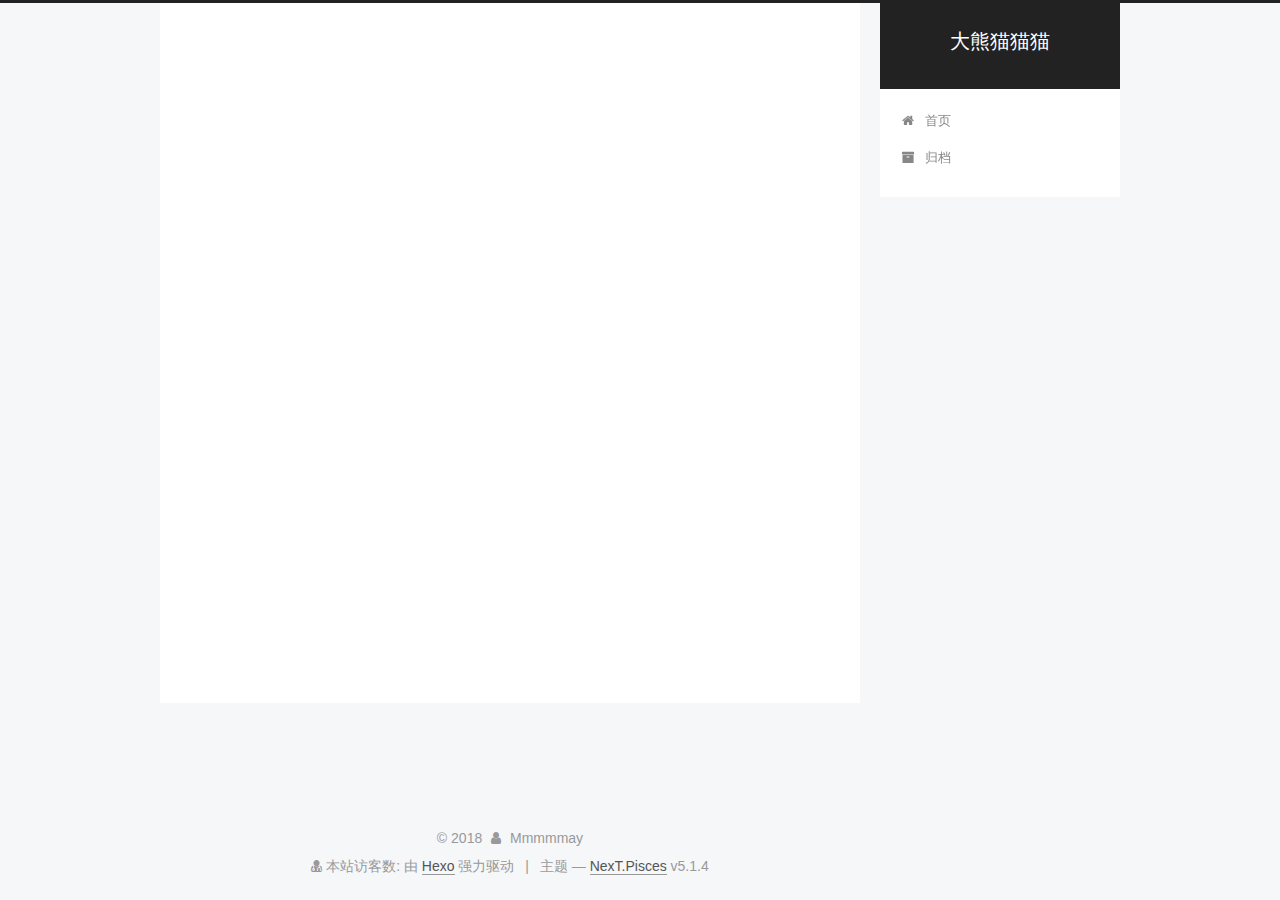
==== commit bc3808a0: "Site updated: 2018-03-10 17:54:26" ====
--- a/archives/index.html
+++ b/archives/index.html
@@ -227,7 +227,7 @@
         
           
         
-        嗯..! 目前共计 2 篇日志。 继续努力。
+        嗯..! 目前共计 1 篇日志。 继续努力。
       </span>
 
       
@@ -274,43 +274,6 @@
 
       
 
-        
-        
-        
-
-        
-        
-
-        
-
-  <article class="post post-type-normal" itemscope itemtype="http://schema.org/Article">
-    <header class="post-header">
-
-      <h2 class="post-title">
-        
-            <a class="post-title-link" href="/2018/03/10/hello-world/" itemprop="url">
-              
-                <span itemprop="name">Hello World</span>
-              
-            </a>
-        
-      </h2>
-
-      <div class="post-meta">
-        <time class="post-time" itemprop="dateCreated"
-              datetime="2018-03-10T16:01:34+08:00"
-              content="2018-03-10" >
-          03-10
-        </time>
-      </div>
-
-    </header>
-  </article>
-
-
-
-      
-
     </div>
   </div>
   
@@ -366,7 +329,7 @@
               
                 <a href="/archives/">
               
-                  <span class="site-state-item-count">2</span>
+                  <span class="site-state-item-count">1</span>
                   <span class="site-state-item-name">日志</span>
                 </a>
               </div>
